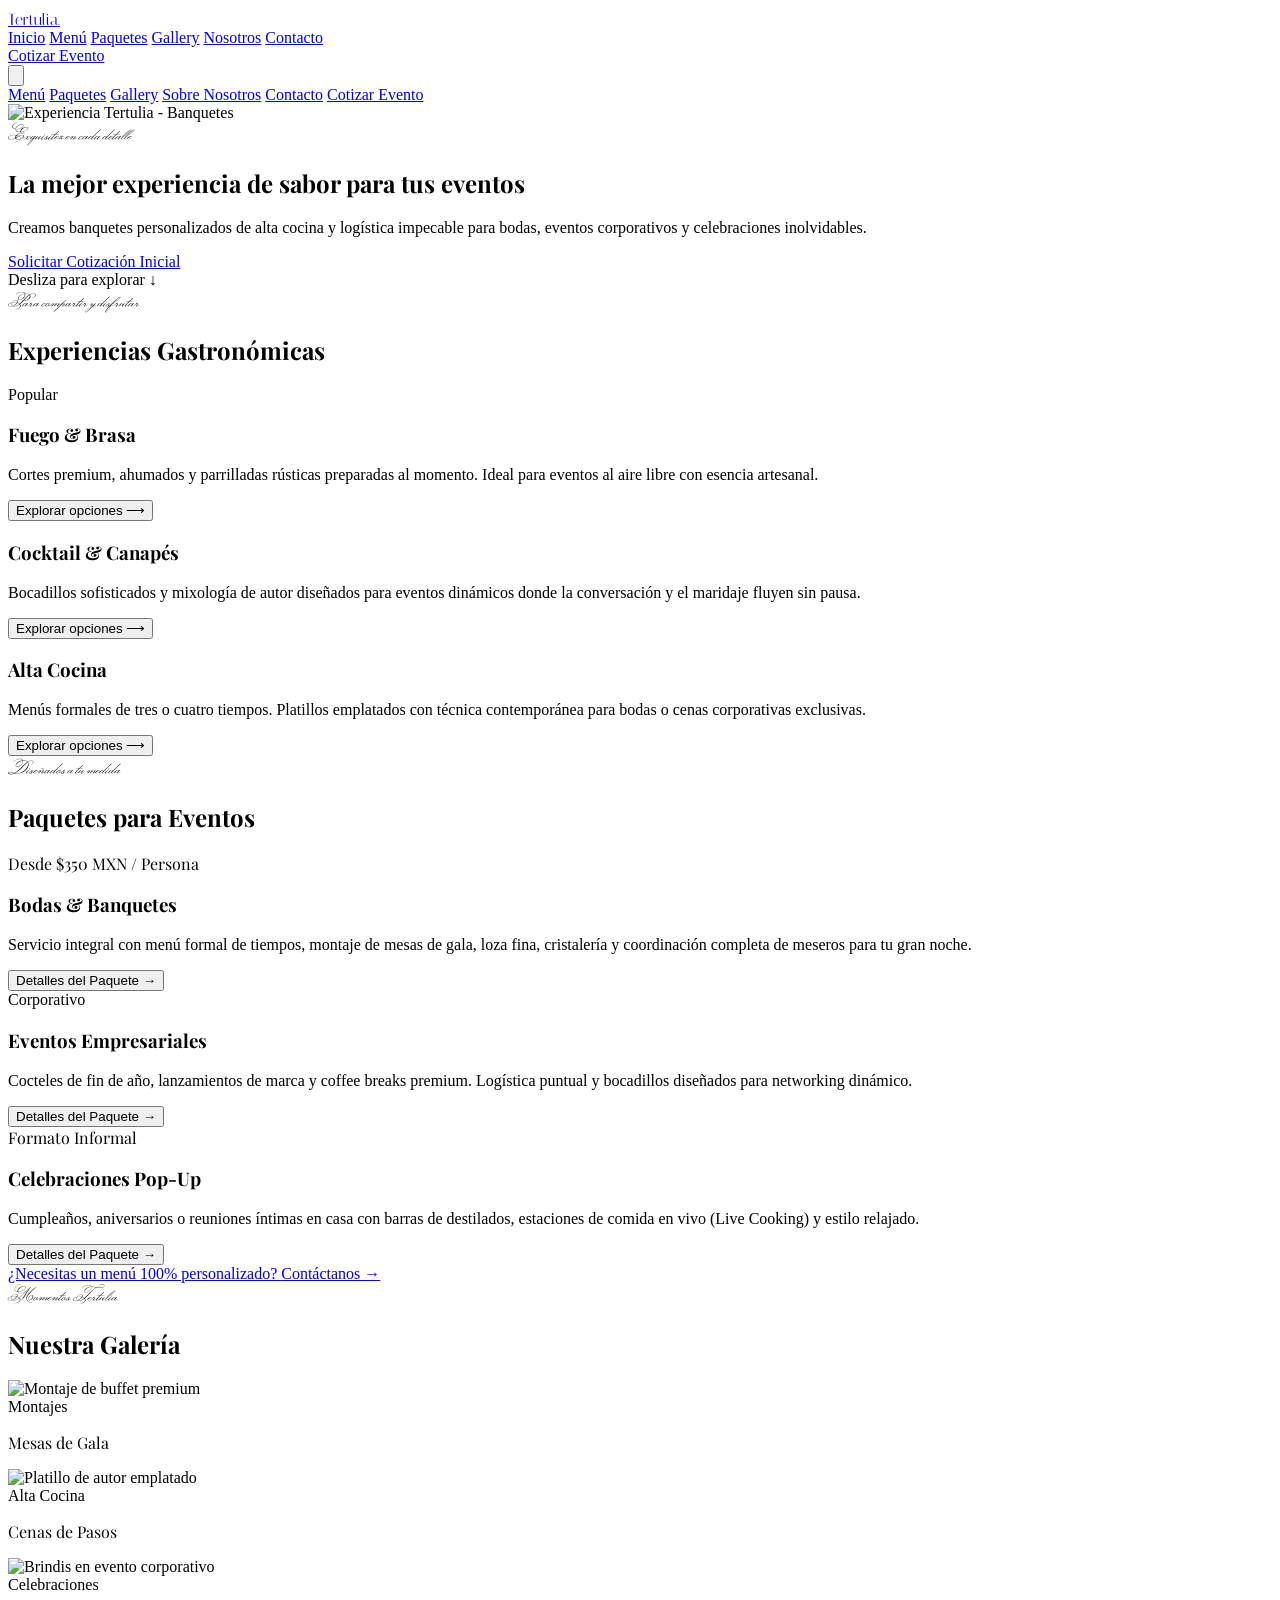
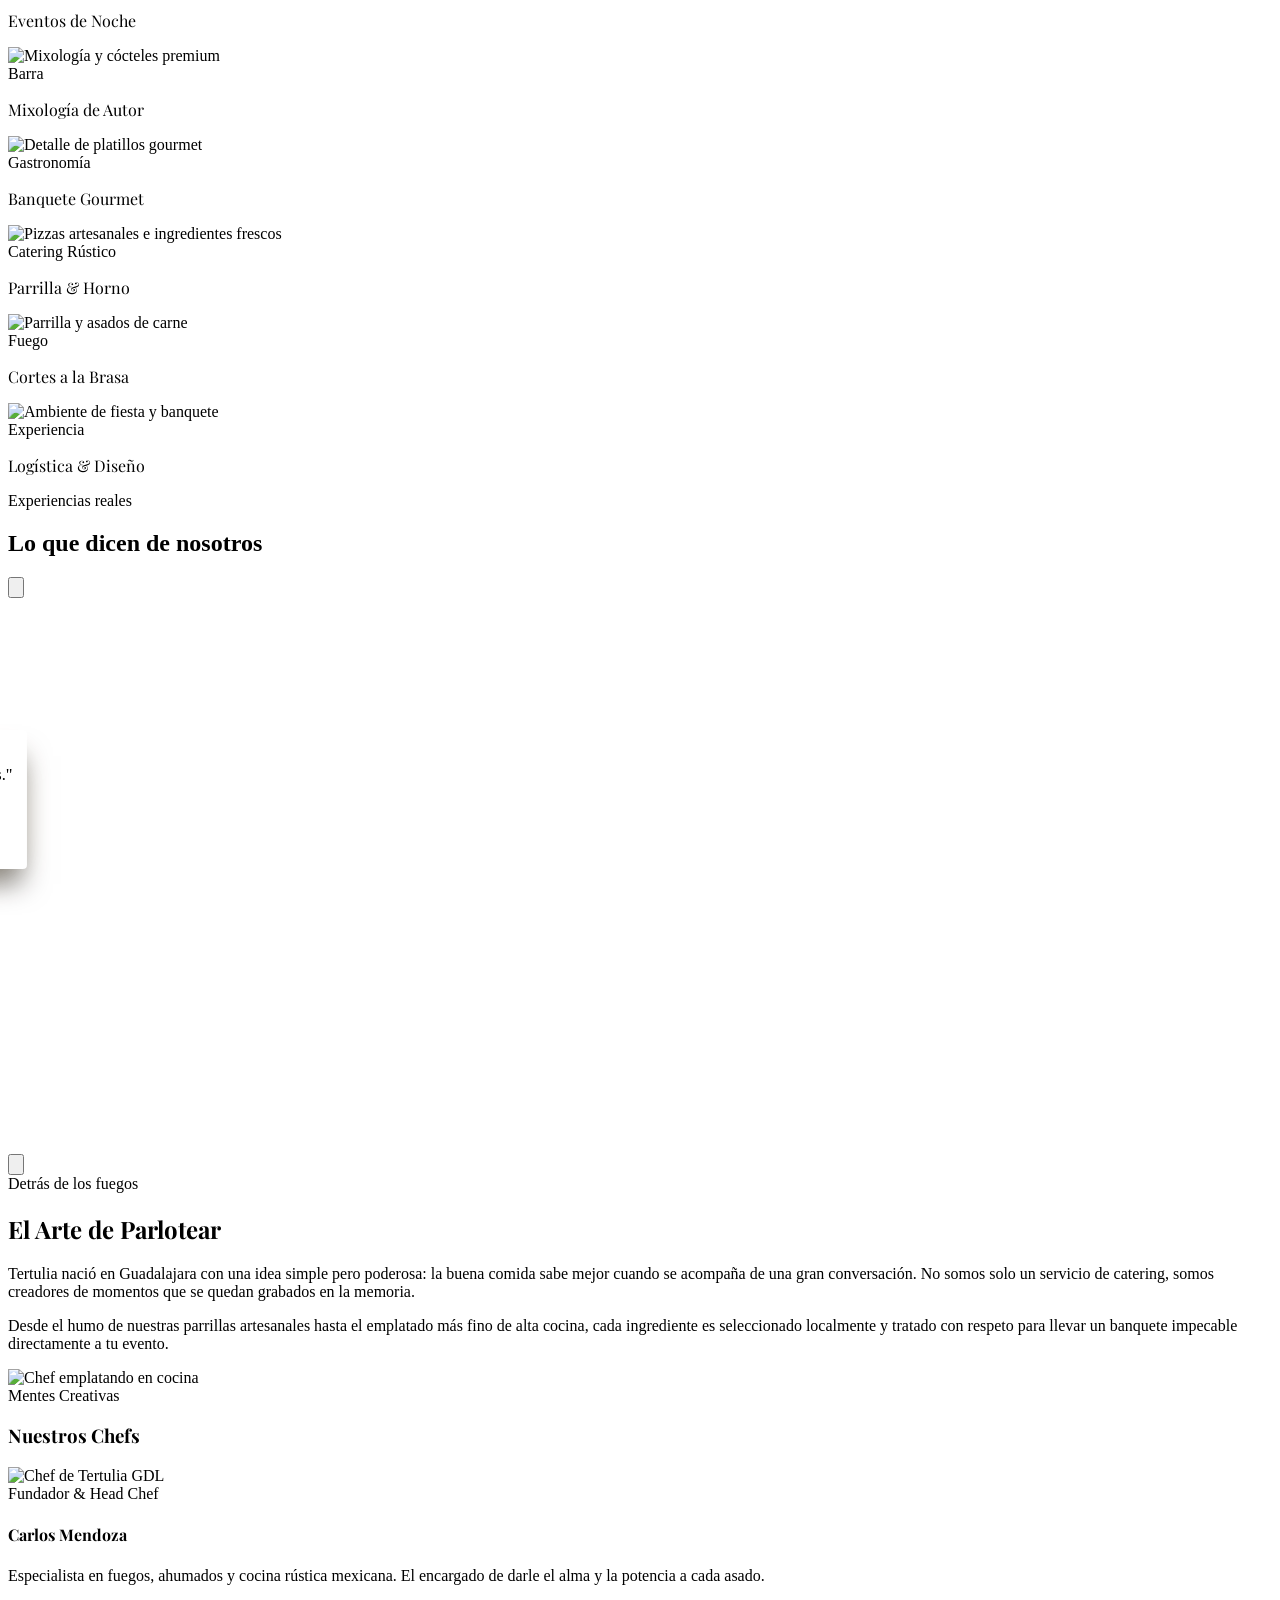
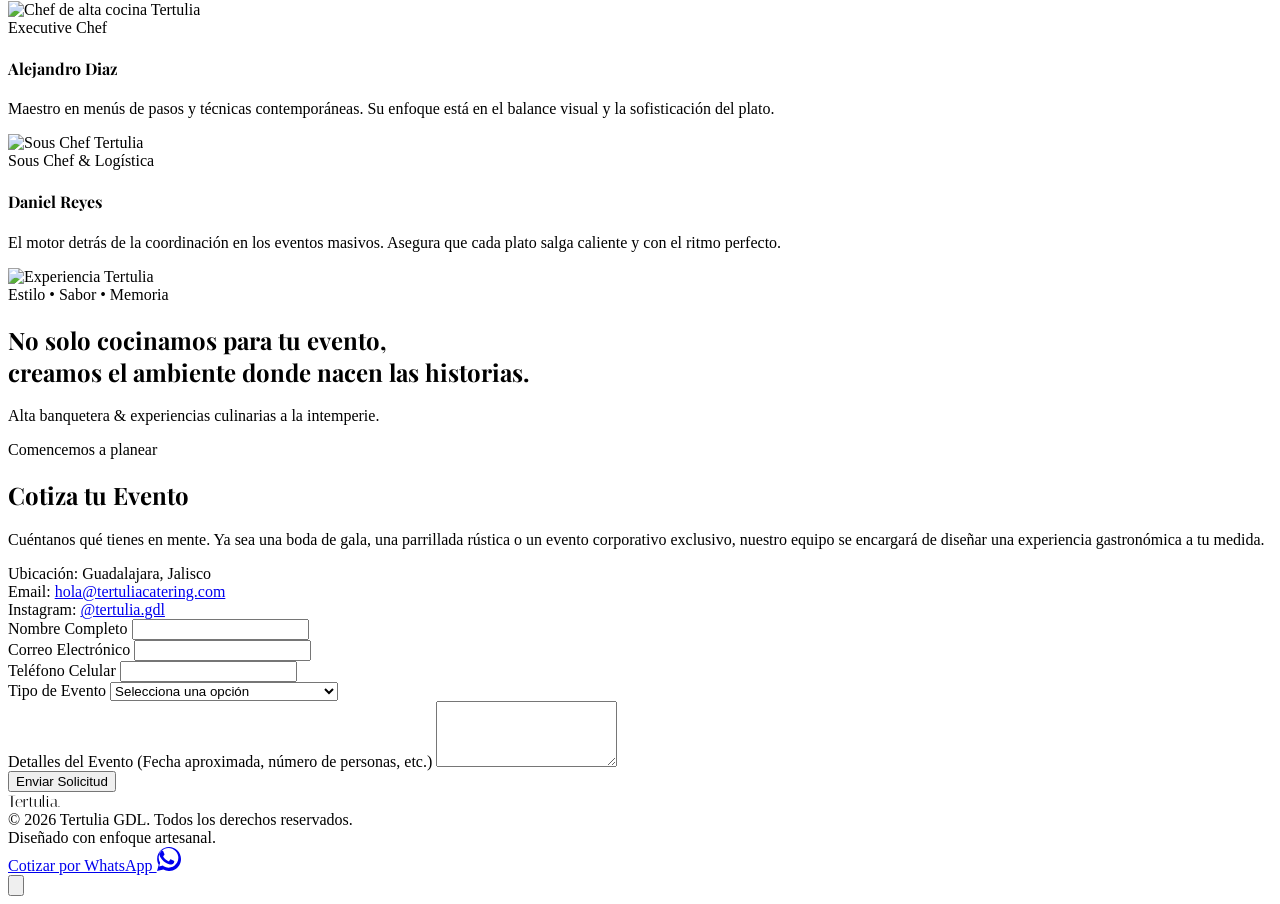
==== index.html @ 2b56c4da "style: fuentes mas elegantes, logo en Italiana y arregla font-serif-elegant (estaba sin definir)" ====
<!DOCTYPE html>
<html lang="es">
  <head>
    <meta charset="UTF-8" />
    <meta name="viewport" content="width=device-width, initial-scale=1.0" />

    <!-- Metatags principales -->
    <title>Catering & Banquetes Premium</title>
    <meta
      name="description"
      content="Servicio de catering y banquetes premium para eventos y celebraciones especiales."
    />

    <!-- Estilos de Tailwind CSS -->
    <script src="https://cdn.tailwindcss.com"></script>

    <!-- Tipografías de Google Fonts -->
    <link rel="preconnect" href="https://fonts.googleapis.com" />
    <link rel="preconnect" href="https://fonts.gstatic.com" crossorigin />
    <link
      href="https://fonts.googleapis.com/css2?family=Great+Vibes&family=Playfair+Display:ital,wght@0,400..900;1,400..900&family=Plus+Jakarta+Sans:wght@300;400;500;600&display=swap"
      rel="stylesheet"
    />
    <link rel="stylesheet" href="style.css" />
  </head>
  <body class="antialiased text-white bg-neutral-900">
    <!-- ==========================================
       HEADER / BARRA DE NAVEGACIÓN
       ========================================== -->
    <header
      class="fixed top-0 left-0 z-50 grid items-center w-full grid-cols-2 px-6 py-6 transition-all duration-300 bg-transparent border-b border-transparent md:grid-cols-3"
    >
      <div
        class="flex items-center justify-start text-2xl font-semibold tracking-wider font-serif-elegant"
      >
        <a
          href="index.html"
          class="pt-1 text-4xl tracking-normal text-white normal-case transition duration-300 md:text-5xl font-brand hover:text-amber-400"
          aria-label="Inicio"
        >
          Tertulia<span
            class="relative font-sans text-2xl text-amber-500 -top-2"
            >.</span
          >
        </a>
      </div>

      <nav
        class="items-center hidden space-x-8 text-xs font-medium tracking-widest uppercase md:flex md:justify-center"
        aria-label="Menú principal"
      >
        <a
          href="index.html"
          class="transition text-white/80 hover:text-amber-400"
          >Inicio</a
        >
        <a
          href="menu.html"
          class="transition text-white/80 hover:text-amber-400"
          >Menú</a
        >
        <a
          href="paquetes.html"
          class="transition text-white/80 hover:text-amber-400"
          >Paquetes</a
        >
        <a
          href="index.html#gallery"
          class="transition text-white/80 hover:text-amber-400"
          >Gallery</a
        >
        <a
          href="index.html#sobre-nosotros"
          class="transition text-white/80 hover:text-amber-400"
          >Nosotros</a
        >
        <a
          href="contacto.html"
          class="transition text-white/80 hover:text-amber-400"
          >Contacto</a
        >
      </nav>

      <div class="items-center justify-end hidden md:flex">
        <a
          href="contacto.html"
          class="border border-white/40 hover:border-amber-400 px-5 py-2.5 text-xs uppercase tracking-widest font-semibold transition-all duration-300 hover:bg-amber-500 hover:text-neutral-950 whitespace-nowrap"
        >
          Cotizar Evento
        </a>
      </div>

      <div class="flex items-center justify-end md:hidden">
        <button
          class="text-white focus:outline-none"
          id="btn-menu"
          aria-label="Abrir menú"
          aria-expanded="false"
        >
          <svg
            xmlns="http://www.w3.org/2000/svg"
            fill="none"
            viewBox="0 0 24 24"
            stroke-width="1.5"
            stroke="currentColor"
            class="w-7 h-7"
            aria-hidden="true"
          >
            <path
              stroke-linecap="round"
              stroke-linejoin="round"
              d="M3.75 6.75h16.5M3.75 12h16.5m-16.5 5.25h16.5"
            />
          </svg>
        </button>
      </div>
    </header>

    <!-- Menú de navegación desplegable (Móvil) -->
    <div id="menu-movil" class="fixed inset-0 z-40 flex flex-col items-center justify-center transition-all duration-500 ease-in-out -translate-y-4 opacity-0 pointer-events-none bg-neutral-950/98 backdrop-blur-lg">
        <nav class="flex flex-col items-center space-y-6 text-sm font-medium tracking-widest uppercase">
          <a href="menu.html" class="text-white transition hover:text-amber-400">Menú</a>
          <a href="paquetes.html" class="text-white transition hover:text-amber-400">Paquetes</a>
          <a href="index.html#gallery" class="text-white transition hover:text-amber-400">Gallery</a>
          <a href="index.html#sobre-nosotros" class="text-white transition hover:text-amber-400">Sobre Nosotros</a>
          <a href="contacto.html" class="text-white transition hover:text-amber-400">Contacto</a>
          <a href="contacto.html" class="px-6 py-3 mt-4 text-xs tracking-widest uppercase transition border border-amber-500 text-amber-400 hover:bg-amber-500 hover:text-neutral-950">Cotizar Evento</a>
        </nav>
      </div>

    <!-- ==========================================
       SECCIÓN CENTRAL (HERO)
       ========================================== -->
    <main>
      <section
        class="relative flex flex-col justify-between w-full h-screen overflow-hidden bg-neutral-950 reveal"
      >
        <div class="absolute inset-0 z-0 overflow-hidden">
          <div
            class="absolute inset-0 z-10 pointer-events-none bg-black/65"
          ></div>

          <img
            src="https://images.unsplash.com/photo-1555244162-803834f70033?q=80&w=1920&auto=format&fit=crop"
            alt="Experiencia Tertulia - Banquetes"
            class="absolute inset-0 object-cover object-center w-full h-full select-none hero-slide active"
          />
          <img
            src="https://images.unsplash.com/photo-1514362545857-3bc16c4c7d1b?auto=format&fit=crop&q=80&w=1920"
            alt="Experiencia Tertulia - Mixología"
            class="absolute inset-0 object-cover object-center w-full h-full select-none hero-slide"
          />
          <img
            src="https://images.unsplash.com/photo-1544025162-d76694265947?auto=format&fit=crop&q=80&w=1920"
            alt="Experiencia Tertulia - Parrilla"
            class="absolute inset-0 object-cover object-center w-full h-full select-none hero-slide"
          />
        </div>

        <div
          class="relative z-20 flex flex-col items-center justify-center flex-grow px-4 text-center text-white md:px-0"
        >
          <span
            class="mb-3 text-4xl tracking-wide text-amber-400 md:text-5xl font-logo-instagram"
          >
            Exquisitez en cada detalle
          </span>

          <h1
            class="max-w-4xl mb-6 text-4xl font-light leading-tight tracking-tight md:text-7xl font-serif-elegant"
          >
            La mejor experiencia de sabor para tus eventos
          </h1>

          <p
            class="max-w-xl mb-10 text-sm font-light leading-relaxed tracking-wide text-white/70 md:text-base"
          >
            Creamos banquetes personalizados de alta cocina y logística
            impecable para bodas, eventos corporativos y celebraciones
            inolvidables.
          </p>

          <div>
            <a
              href="#contacto"
              class="border-2 border-amber-500 text-amber-400 hover:bg-amber-500 hover:text-neutral-950 font-medium px-8 py-3.5 rounded-none uppercase text-xs tracking-widest transition-all duration-300 shadow-lg shadow-black/30"
            >
              Solicitar Cotización Inicial
            </a>
          </div>
        </div>

        <div
          class="relative z-20 w-full pb-8 text-xs tracking-widest text-center text-white uppercase opacity-40"
        >
          <span>Desliza para explorar ↓</span>
        </div>
      </section>
      <!-- ==========================================
       SECCIÓN: NUESTROS MENÚS / EXPERIENCIAS
       ========================================== -->
      <section
        id="menu"
        class="px-6 py-24 border-b md:px-16 bg-neutral-900 border-white/5 reveal"
      >
        <div class="mx-auto max-w-7xl">
          <div class="mb-16 text-center">
            <span class="block mb-2 text-3xl text-amber-400 font-logo-instagram"
              >Para compartir y disfrutar</span
            >
            <h2
              class="text-3xl font-light tracking-tight uppercase md:text-5xl font-serif-elegant"
            >
              Experiencias Gastronómicas
            </h2>
            <div class="w-16 h-[1px] bg-amber-500/50 mx-auto mt-6"></div>
          </div>

          <div class="grid grid-cols-1 gap-8 md:grid-cols-3">
            <div
              class="group relative overflow-hidden bg-neutral-950 border border-white/10 flex flex-col justify-between h-[450px] transition-all duration-500 hover:border-amber-500/40"
            >
              <div
                class="absolute inset-0 z-0 transition-transform duration-700 ease-out bg-center bg-cover group-hover:scale-110"
                style="
                  background-image: linear-gradient(
                      to top,
                      rgba(10, 10, 10, 0.95) 20%,
                      rgba(10, 10, 10, 0.4)
                    ),
                    url('https://images.unsplash.com/photo-1544025162-d76694265947?q=80&w=600&auto=format&fit=crop');
                "
              ></div>

              <div class="z-10 p-6 text-right">
                <span
                  class="text-[10px] uppercase tracking-widest bg-amber-500 text-neutral-950 font-bold px-3 py-1"
                  >Popular</span
                >
              </div>

              <div
                class="z-10 p-6 transition-transform duration-300 transform md:p-8"
              >
                <h3
                  class="mb-2 text-2xl text-white transition-colors font-serif-elegant group-hover:text-amber-400"
                >
                  Fuego & Brasa
                </h3>
                <p
                  class="mb-6 text-xs font-light leading-relaxed text-stone-400"
                >
                  Cortes premium, ahumados y parrilladas rústicas preparadas al
                  momento. Ideal para eventos al aire libre con esencia
                  artesanal.
                </p>

                <button
                  class="btn-paquete inline-flex items-center text-[11px] uppercase tracking-widest font-semibold text-amber-400 hover:text-white transition-colors bg-transparent border-none p-0 cursor-pointer focus:outline-none"
                  data-titulo="Fuego & Brasa"
                  data-precio="Desde $580 MXN / Persona"
                  data-detalles="Para Empezar: Tabla de quesos artesanales, embutidos finos y pan de masa madre tostado al carbón | El Plato Fuerte: Picaña premium, Rib Eye high-choice y vacío argentino al término perfecto | Las Guarniciones: Tuétanos a la brasa con sal de grano, papas rústicas al romero y vegetales ahumados | Salsas de Autor: Chimichurri casero de la casa, salsa macha de tres chiles y aderezo de ajo tostado | El Cierre: Piña asada a las brasas con canela, azúcar mascabado y un toque de mezcal"
                >
                  Explorar opciones
                  <span
                    class="ml-2 transition-transform transform group-hover:translate-x-1"
                    >⟶</span
                  >
                </button>
              </div>
            </div>

            <div
              class="group relative overflow-hidden bg-neutral-950 border border-white/10 flex flex-col justify-between h-[450px] transition-all duration-500 hover:border-amber-500/40"
            >
              <div
                class="absolute inset-0 z-0 transition-transform duration-700 ease-out bg-center bg-cover group-hover:scale-110"
                style="
                  background-image: linear-gradient(
                      to top,
                      rgba(10, 10, 10, 0.95) 20%,
                      rgba(10, 10, 10, 0.4)
                    ),
                    url('https://images.unsplash.com/photo-1541532713592-79a0317b6b77?q=80&w=600&auto=format&fit=crop');
                "
              ></div>

              <div class="z-10 p-6"></div>

              <div class="z-10 p-6 md:p-8">
                <h3
                  class="mb-2 text-2xl text-white transition-colors font-serif-elegant group-hover:text-amber-400"
                >
                  Cocktail & Canapés
                </h3>
                <p
                  class="mb-6 text-xs font-light leading-relaxed text-stone-400"
                >
                  Bocadillos sofisticados y mixología de autor diseñados para
                  eventos dinámicos donde la conversación y el maridaje fluyen
                  sin pausa.
                </p>

                <button
                  class="btn-paquete inline-flex items-center text-[11px] uppercase tracking-widest font-semibold text-amber-400 hover:text-white transition-colors bg-transparent border-none p-0 cursor-pointer focus:outline-none"
                  data-titulo="Cocktail & Canapés"
                  data-precio="Desde $420 MXN / Persona"
                  data-detalles="Canapés Salados: Tartar de atún con aderezo de sésamo y jengibre en tostada de maíz azul | Bocadillos Calientes: Croquetas de jamón serrano con emulsión de ajo tierno y brotes orgánicos | Barra Fría: Ceviche de pesca del día marinado en cítricos con cubos de mango y habanero sutil | Mixología Incluida: Gin Tonic de frutos rojos macerados, Carajillo Tertulia shakeado y Margaritas de mezcal con damiana | Canapés Dulces: Mini tartas de frutos de la estación con crema pastelera de vainilla de Papantla"
                >
                  Explorar opciones
                  <span
                    class="ml-2 transition-transform transform group-hover:translate-x-1"
                    >⟶</span
                  >
                </button>
              </div>
            </div>

            <div
              class="group relative overflow-hidden bg-neutral-950 border border-white/10 flex flex-col justify-between h-[450px] transition-all duration-500 hover:border-amber-500/40"
            >
              <div
                class="absolute inset-0 z-0 transition-transform duration-700 ease-out bg-center bg-cover group-hover:scale-110"
                style="
                  background-image: linear-gradient(
                      to top,
                      rgba(10, 10, 10, 0.95) 20%,
                      rgba(10, 10, 10, 0.4)
                    ),
                    url('https://images.unsplash.com/photo-1510812431401-41d2bd2722f3?q=80&w=600&auto=format&fit=crop');
                "
              ></div>

              <div class="z-10 p-6"></div>

              <div class="z-10 p-6 md:p-8">
                <h3
                  class="mb-2 text-2xl text-white transition-colors font-serif-elegant group-hover:text-amber-400"
                >
                  Alta Cocina
                </h3>
                <p
                  class="mb-6 text-xs font-light leading-relaxed text-stone-400"
                >
                  Menús formales de tres o cuatro tiempos. Platillos emplatados
                  con técnica contemporánea para bodas o cenas corporativas
                  exclusivas.
                </p>

                <button
                  class="btn-paquete inline-flex items-center text-[11px] uppercase tracking-widest font-semibold text-amber-400 hover:text-white transition-colors bg-transparent border-none p-0 cursor-pointer focus:outline-none"
                  data-titulo="Alta Cocina"
                  data-precio="Desde $720 MXN / Persona"
                  data-detalles="Primer Tiempo (Entrada): Crema aterciopelada de nuez de la india con un toque de jerez y crujiente de parmesano | Segundo Tiempo (Intermedio): Risotto perfumado con aceite de trufa blanca y hongos silvestres de estación | Tercer Tiempo (Plato Fuerte): Medallón de filete de res premium en reducción de vino tinto sobre cama de puré rústico | Cuarto Tiempo (Postre): Volcán de chocolate amargo 70% cacao acompañado de gelato artesanal de vainilla | Logística Alta Gama: Servicio de meseros profesionales coordinados por tiempos, cristalería fina y montaje de mantelería de lujo"
                >
                  Explorar opciones
                  <span
                    class="ml-2 transition-transform transform group-hover:translate-x-1"
                    >⟶</span
                  >
                </button>
              </div>
            </div>
          </div>
        </div>
      </section>

      <section
        id="paquetes"
        class="py-24 text-white border-b bg-neutral-950 border-white/5 reveal"
      >
        <div class="px-6 mx-auto max-w-7xl md:px-16">
          <div class="mb-20 text-center">
            <span class="block mb-2 text-3xl text-amber-400 font-logo-instagram"
              >Diseñados a tu medida</span
            >
            <h2
              class="text-3xl font-light tracking-tight uppercase md:text-5xl font-serif-elegant"
            >
              Paquetes para Eventos
            </h2>
            <div class="w-16 h-[1px] bg-amber-500/50 mx-auto mt-6"></div>
          </div>

          <div
            class="grid grid-cols-1 gap-0 overflow-hidden border md:grid-cols-3 border-white/5"
          >
            <div
              class="bg-neutral-900 p-8 md:p-12 flex flex-col justify-center items-center text-center h-[380px] md:h-[400px]"
            >
              <span
                class="mb-2 text-lg italic text-amber-400 font-serif-elegant"
                >Desde $350 MXN / Persona</span
              >
              <h3 class="mb-4 text-2xl tracking-wide font-serif-elegant">
                Bodas & Banquetes
              </h3>
              <div class="w-8 h-[1px] bg-amber-500/30 mb-4"></div>
              <p
                class="max-w-xs mb-6 text-xs font-light leading-relaxed text-stone-400"
              >
                Servicio integral con menú formal de tiempos, montaje de mesas
                de gala, loza fina, cristalería y coordinación completa de
                meseros para tu gran noche.
              </p>
              <button
                class="btn-paquete text-[10px] uppercase tracking-widest text-amber-400 hover:text-white border-b border-amber-400/30 hover:border-white pb-1 transition-colors duration-300 bg-transparent cursor-pointer focus:outline-none"
                data-titulo="Bodas & Banquetes"
                data-precio="Desde $350 MXN / Persona"
                data-detalles="Coordinación del Evento: Planificación y dirección operativa del servicio de alimentos durante la recepción | Montaje de Gala: Mesas redondas o tablones imperiales con mantelería fina a elegir | Cristalería & Loza: Platos base premium, vajilla de porcelana, copas de cristal y cubertería de alta gama | Servicio de Cathering: Meseros profesionales uniformados (1 por cada 20 invitados) y capitán de meseros | Menú Personalizado: Prueba de menú previa para selección de platillos y opciones para restricciones alimenticias"
              >
                Detalles del Paquete →
              </button>
            </div>

            <div
              class="relative h-[380px] md:h-[400px] overflow-hidden bg-cover bg-center"
              style="
                background-image: url('https://images.unsplash.com/photo-1519671482749-fd09be7ccebf?q=80&w=600&auto=format&fit=crop');
              "
            >
              <div
                class="absolute inset-0 transition-colors duration-300 bg-neutral-950/20 group-hover:bg-transparent"
              ></div>
            </div>

            <div
              class="bg-neutral-900 p-8 md:p-12 flex flex-col justify-center items-center text-center h-[380px] md:h-[400px] md:border-l border-white/5"
            >
              <span
                class="text-[10px] uppercase tracking-widest bg-amber-500/10 text-amber-400 font-bold px-3 py-1 mb-3"
                >Corporativo</span
              >
              <h3 class="mb-4 text-2xl tracking-wide font-serif-elegant">
                Eventos Empresariales
              </h3>
              <div class="w-8 h-[1px] bg-amber-500/30 mb-4"></div>
              <p
                class="max-w-xs mb-6 text-xs font-light leading-relaxed text-stone-400"
              >
                Cocteles de fin de año, lanzamientos de marca y coffee breaks
                premium. Logística puntual y bocadillos diseñados para
                networking dinámico.
              </p>
              <button
                class="btn-paquete text-[10px] uppercase tracking-widest text-amber-400 hover:text-white border-b border-amber-400/30 hover:border-white pb-1 transition-colors duration-300 bg-transparent cursor-pointer focus:outline-none"
                data-titulo="Eventos Empresariales"
                data-precio="Cotización basada en requerimientos corporativos"
                data-detalles="Logística de Precisión: Cumplimiento estricto de cronogramas corporativos para Coffee Breaks y activaciones | Barra de Coffee Break: Café de especialidad ilimitado, barra de tés, panadería miniatura artesanal y jugos naturales | Bocadillos Ejecutivos: Selección de bocados fríos y calientes de fácil manejo para favorecer el networking | Estaciones Temáticas: Opciones de barras de bebidas personalizadas o barras de snacks saludables | Personal de Servicio: Staff uniformado de manera ejecutiva y asistencia técnica continua en barra"
              >
                Detalles del Paquete →
              </button>
            </div>

            <div
              class="relative h-[380px] md:h-[400px] overflow-hidden bg-cover bg-center"
              style="
                background-image: url('https://images.unsplash.com/photo-1511795409834-ef04bbd61622?q=80&w=600&auto=format&fit=crop');
              "
            >
              <div class="absolute inset-0 bg-neutral-950/20"></div>
            </div>

            <div
              class="bg-neutral-900 p-8 md:p-12 flex flex-col justify-center items-center text-center h-[380px] md:h-[400px] border-y md:border-y-0 md:border-x border-white/5"
            >
              <span
                class="mb-2 text-lg italic text-amber-400 font-serif-elegant"
                >Formato Informal</span
              >
              <h3 class="mb-4 text-2xl tracking-wide font-serif-elegant">
                Celebraciones Pop-Up
              </h3>
              <div class="w-8 h-[1px] bg-amber-500/30 mb-4"></div>
              <p
                class="max-w-xs mb-6 text-xs font-light leading-relaxed text-stone-400"
              >
                Cumpleaños, aniversarios o reuniones íntimas en casa con barras
                de destilados, estaciones de comida en vivo (Live Cooking) y
                estilo relajado.
              </p>
              <button
                class="btn-paquete text-[10px] uppercase tracking-widest text-amber-400 hover:text-white border-b border-amber-400/30 hover:border-white pb-1 transition-colors duration-300 bg-transparent cursor-pointer focus:outline-none"
                data-titulo="Celebraciones Pop-Up"
                data-precio="Diseño modular según formato"
                data-detalles="Live Cooking (Cocina en Vivo): Chefs preparando alimentos interactivamente frente a tus invitados | Barras de Destilados: Servicio de barman profesional con mezcladores premium e insumos frescos | Mobiliario Lounge: Adaptación opcional de periqueras de madera o barras móviles de estilo industrial | Menús Relajados: Estaciones de sliders gourmet, tacos de autor en maíz criollo o tablas de tapeo rústico | Flexibilidad Total: Ideal para jardines privados, terrazas residenciales o locaciones secretas de cupo limitado"
              >
                Detalles del Paquete →
              </button>
            </div>

            <div
              class="relative h-[380px] md:h-[400px] overflow-hidden bg-cover bg-center"
              style="
                background-image: url('https://images.unsplash.com/photo-1414235077428-338989a2e8c0?q=80&w=600&auto=format&fit=crop');
              "
            >
              <div class="absolute inset-0 bg-neutral-950/20"></div>
            </div>
          </div>

          <div class="mt-16 text-center">
            <a
              href="#contacto"
              class="inline-flex items-center text-xs font-semibold tracking-widest text-white uppercase transition-colors hover:text-amber-400 group"
            >
              ¿Necesitas un menú 100% personalizado?
              <span
                class="ml-2 transition-transform transform text-amber-400 group-hover:translate-x-1"
                >Contáctanos →</span
              >
            </a>
          </div>
        </div>
      </section>

      <!-- ==========================================
       SECCIÓN: GALLERY (GALERÍA COMPLETA)
       ========================================== -->
      <section
        id="gallery"
        class="py-24 text-white border-b bg-neutral-950 border-white/5 reveal"
      >
        <div class="px-6 mx-auto max-w-7xl md:px-16">
          <div class="mb-16 text-center">
            <span class="block mb-2 text-3xl text-amber-400 font-logo-instagram"
              >Momentos Tertulia</span
            >
            <h2
              class="text-3xl font-light tracking-tight uppercase md:text-5xl font-serif-elegant"
            >
              Nuestra Galería
            </h2>
            <div class="w-16 h-[1px] bg-amber-500/50 mx-auto mt-6"></div>
          </div>

          <div
            class="grid grid-cols-1 sm:grid-cols-2 md:grid-cols-4 gap-4 auto-rows-[240px]"
          >
            <div
              class="group relative overflow-hidden bg-neutral-900 md:row-span-2 md:h-full h-[480px]"
            >
              <img
                src="https://images.unsplash.com/photo-1555244162-803834f70033?q=80&w=600&auto=format&fit=crop"
                alt="Montaje de buffet premium"
                class="object-cover w-full h-full transition-transform duration-700 ease-out cursor-pointer btn-lightbox group-hover:scale-110"
              />
              <div
                class="absolute inset-0 flex flex-col justify-end p-6 transition-all duration-300 opacity-0 pointer-events-none bg-neutral-950/40 group-hover:bg-amber-950/80 group-hover:opacity-100"
              >
                <span
                  class="text-[10px] uppercase tracking-widest text-amber-400 mb-1"
                  >Montajes</span
                >
                <p class="text-lg text-white font-serif-elegant">
                  Mesas de Gala
                </p>
              </div>
            </div>

            <div
              class="relative overflow-hidden group bg-neutral-900 md:col-span-2"
            >
              <img
                src="https://images.unsplash.com/photo-1504674900247-0877df9cc836?q=80&w=800&auto=format&fit=crop"
                alt="Platillo de autor emplatado"
                class="object-cover w-full h-full transition-transform duration-700 ease-out cursor-pointer btn-lightbox group-hover:scale-110"
              />
              <div
                class="absolute inset-0 flex flex-col justify-end p-6 transition-all duration-300 opacity-0 pointer-events-none bg-neutral-950/40 group-hover:bg-amber-950/80 group-hover:opacity-100"
              >
                <span
                  class="text-[10px] uppercase tracking-widest text-amber-400 mb-1"
                  >Alta Cocina</span
                >
                <p class="text-lg text-white font-serif-elegant">
                  Cenas de Pasos
                </p>
              </div>
            </div>

            <div class="relative overflow-hidden group bg-neutral-900">
              <img
                src="https://images.unsplash.com/photo-1527529482837-4698179dc6ce?q=80&w=600&auto=format&fit=crop"
                alt="Brindis en evento corporativo"
                class="object-cover w-full h-full transition-transform duration-700 ease-out cursor-pointer btn-lightbox group-hover:scale-110"
              />
              <div
                class="absolute inset-0 flex flex-col justify-end p-6 transition-all duration-300 opacity-0 pointer-events-none bg-neutral-950/40 group-hover:bg-amber-950/80 group-hover:opacity-100"
              >
                <span
                  class="text-[10px] uppercase tracking-widest text-amber-400 mb-1"
                  >Celebraciones</span
                >
                <p class="text-lg text-white font-serif-elegant">
                  Eventos de Noche
                </p>
              </div>
            </div>

            <div class="relative overflow-hidden group bg-neutral-900">
              <img
                src="https://images.unsplash.com/photo-1543007630-9710e4a00a20?q=80&w=600&auto=format&fit=crop"
                alt="Mixología y cócteles premium"
                class="object-cover w-full h-full transition-transform duration-700 ease-out cursor-pointer btn-lightbox group-hover:scale-110"
              />
              <div
                class="absolute inset-0 flex flex-col justify-end p-6 transition-all duration-300 opacity-0 pointer-events-none bg-neutral-950/40 group-hover:bg-amber-950/80 group-hover:opacity-100"
              >
                <span
                  class="text-[10px] uppercase tracking-widest text-amber-400 mb-1"
                  >Barra</span
                >
                <p class="text-lg text-white font-serif-elegant">
                  Mixología de Autor
                </p>
              </div>
            </div>

            <div
              class="relative overflow-hidden group bg-neutral-900 md:col-span-2"
            >
              <img
                src="https://images.unsplash.com/photo-1414235077428-338989a2e8c0?q=80&w=800&auto=format&fit=crop"
                alt="Detalle de platillos gourmet"
                class="object-cover w-full h-full transition-transform duration-700 ease-out cursor-pointer btn-lightbox group-hover:scale-110"
              />
              <div
                class="absolute inset-0 flex flex-col justify-end p-6 transition-all duration-300 opacity-0 pointer-events-none bg-neutral-950/40 group-hover:bg-amber-950/80 group-hover:opacity-100"
              >
                <span
                  class="text-[10px] uppercase tracking-widest text-amber-400 mb-1"
                  >Gastronomía</span
                >
                <p class="text-lg text-white font-serif-elegant">
                  Banquete Gourmet
                </p>
              </div>
            </div>

            <div class="relative overflow-hidden group bg-neutral-900">
              <img
                src="https://images.unsplash.com/photo-1565299624946-b28f40a0ae38?q=80&w=600&auto=format&fit=crop"
                alt="Pizzas artesanales e ingredientes frescos"
                class="object-cover w-full h-full transition-transform duration-700 ease-out cursor-pointer btn-lightbox group-hover:scale-110"
              />
              <div
                class="absolute inset-0 flex flex-col justify-end p-6 transition-all duration-300 opacity-0 pointer-events-none bg-neutral-950/40 group-hover:bg-amber-950/80 group-hover:opacity-100"
              >
                <span
                  class="text-[10px] uppercase tracking-widest text-amber-400 mb-1"
                  >Catering Rústico</span
                >
                <p class="text-lg text-white font-serif-elegant">
                  Parrilla & Horno
                </p>
              </div>
            </div>

            <div class="relative overflow-hidden group bg-neutral-900">
              <img
                src="https://images.unsplash.com/photo-1516685018646-549198525c1b?q=80&w=600&auto=format&fit=crop"
                alt="Parrilla y asados de carne"
                class="object-cover w-full h-full transition-transform duration-700 ease-out cursor-pointer btn-lightbox group-hover:scale-110"
              />
              <div
                class="absolute inset-0 flex flex-col justify-end p-6 transition-all duration-300 opacity-0 pointer-events-none bg-neutral-950/40 group-hover:bg-amber-950/80 group-hover:opacity-100"
              >
                <span
                  class="text-[10px] uppercase tracking-widest text-amber-400 mb-1"
                  >Fuego</span
                >
                <p class="text-lg text-white font-serif-elegant">
                  Cortes a la Brasa
                </p>
              </div>
            </div>

            <div
              class="relative overflow-hidden group bg-neutral-900 md:col-span-2"
            >
              <img
                src="https://images.unsplash.com/photo-1530103862676-de8c9debad1d?q=80&w=800&auto=format&fit=crop"
                alt="Ambiente de fiesta y banquete"
                class="object-cover w-full h-full transition-transform duration-700 ease-out cursor-pointer btn-lightbox group-hover:scale-110"
              />
              <div
                class="absolute inset-0 flex flex-col justify-end p-6 transition-all duration-300 opacity-0 pointer-events-none bg-neutral-950/40 group-hover:bg-amber-950/80 group-hover:opacity-100"
              >
                <span
                  class="text-[10px] uppercase tracking-widest text-amber-400 mb-1"
                  >Experiencia</span
                >
                <p class="text-lg text-white font-serif-elegant">
                  Logística & Diseño
                </p>
              </div>
            </div>
          </div>
        </div>
      </section>

      <section
        class="py-24 overflow-hidden text-white border-b bg-neutral-950 border-white/5 reveal"
      >
        <div class="container px-4 mx-auto">
          <div class="max-w-6xl mx-auto mb-12 text-center md:text-left">
            <span class="text-sm tracking-widest uppercase text-amber-400"
              >Experiencias reales</span
            >
            <h2
              class="mt-2 text-3xl font-light tracking-wide text-white uppercase md:text-4xl"
            >
              Lo que dicen de nosotros
            </h2>
            <div class="h-0.5 w-16 bg-amber-500 mt-4 mx-auto md:mx-0"></div>
          </div>

          <div
            class="relative flex items-center justify-center max-w-6xl px-2 mx-auto md:px-16"
          >
            <button
              id="btn-prev-opinion"
              class="absolute left-0 z-30 border border-white/10 bg-neutral-900/60 hover:border-amber-400 text-white hover:text-neutral-950 hover:bg-amber-500 p-3.5 transition-all duration-300 focus:outline-none backdrop-blur-md rounded-none"
              aria-label="Opinión anterior"
            >
              <svg
                xmlns="http://www.w3.org/2000/svg"
                fill="none"
                viewBox="0 0 24 24"
                stroke-width="1.5"
                stroke="currentColor"
                class="w-4 h-4"
              >
                <path
                  stroke-linecap="round"
                  stroke-linejoin="round"
                  d="M10.5 19.5 3 12m0 0 7.5-7.5M3 12h18"
                />
              </svg>
            </button>

            <div class="w-full py-6 overflow-hidden">
              <div
                id="carrusel-slider"
                class="flex transition-transform duration-500 ease-out"
              >
                <div
                  class="box-border flex-shrink-0 w-full px-4 opinion-card md:w-1/3"
                >
                  <div
                    class="flex flex-col justify-between h-full p-8 border inner-card bg-neutral-900 border-white/5"
                  >
                    <div>
                      <div
                        class="flex text-amber-400 space-x-1 mb-4 text-[10px]"
                      >
                        <span>★</span><span>★</span><span>★</span><span>★</span
                        ><span>★</span>
                      </div>
                      <p
                        class="mb-6 text-xs italic font-light leading-relaxed text-stone-300"
                      >
                        "Contratamos a Tertulia para nuestra boda en Zapopan y
                        fue la mejor decisión. El banquete de tres tiempos salió
                        caliente, impecable y todos se quedaron hablando de la
                        calidad de la carne."
                      </p>
                    </div>
                    <div>
                      <div class="w-6 h-[1px] bg-amber-500/30 mb-3"></div>
                      <h4 class="text-sm text-white font-serif-elegant">
                        Mariana & Alejandro
                      </h4>
                      <span
                        class="text-[10px] text-stone-500 uppercase tracking-widest block mt-0.5"
                        >Boda Banquete</span
                      >
                    </div>
                  </div>
                </div>

                <div
                  class="box-border flex-shrink-0 w-full px-4 opinion-card md:w-1/3"
                >
                  <div
                    class="flex flex-col justify-between h-full p-8 border inner-card bg-neutral-900 border-white/5"
                  >
                    <div>
                      <div
                        class="flex text-amber-400 space-x-1 mb-4 text-[10px]"
                      >
                        <span>★</span><span>★</span><span>★</span><span>★</span
                        ><span>★</span>
                      </div>
                      <p
                        class="mb-6 text-xs italic font-light leading-relaxed text-stone-300"
                      >
                        "Excelente logística para nuestro evento corporativo de
                        fin de año. Los bocadillos gourmet y la barra de
                        mixología premium mantuvieron al equipo integrado. Muy
                        profesionales con los tiempos."
                      </p>
                    </div>
                    <div>
                      <div class="w-6 h-[1px] bg-amber-500/30 mb-3"></div>
                      <h4 class="text-sm text-white font-serif-elegant">
                        Ing. Carlos Sainz
                      </h4>
                      <span
                        class="text-[10px] text-stone-500 uppercase tracking-widest block mt-0.5"
                        >Evento Empresarial</span
                      >
                    </div>
                  </div>
                </div>

                <div
                  class="box-border flex-shrink-0 w-full px-4 opinion-card md:w-1/3"
                >
                  <div
                    class="flex flex-col justify-between h-full p-8 border inner-card bg-neutral-900 border-white/5"
                  >
                    <div>
                      <div
                        class="flex text-amber-400 space-x-1 mb-4 text-[10px]"
                      >
                        <span>★</span><span>★</span><span>★</span><span>★</span
                        ><span>★</span>
                      </div>
                      <p
                        class="mb-6 text-xs italic font-light leading-relaxed text-stone-300"
                      >
                        "Organizamos una parrillada rústica familiar en casa y
                        el chef se la rifó. El ambiente que arman alrededor del
                        fuego y los cortes al punto exacto hicieron que la
                        celebración fuera inolvidable."
                      </p>
                    </div>
                    <div>
                      <div class="w-6 h-[1px] bg-amber-500/30 mb-3"></div>
                      <h4 class="text-sm text-white font-serif-elegant">
                        Ricardo Treviño
                      </h4>
                      <span
                        class="text-[10px] text-stone-500 uppercase tracking-widest block mt-0.5"
                        >Cumpleaños Privado</span
                      >
                    </div>
                  </div>
                </div>

                <div
                  class="box-border flex-shrink-0 w-full px-4 opinion-card md:w-1/3"
                >
                  <div
                    class="flex flex-col justify-between h-full p-8 border inner-card bg-neutral-900 border-white/5"
                  >
                    <div>
                      <div
                        class="flex text-amber-400 space-x-1 mb-4 text-[10px]"
                      >
                        <span>★</span><span>★</span><span>★</span><span>★</span
                        ><span>★</span>
                      </div>
                      <p
                        class="mb-6 text-xs italic font-light leading-relaxed text-stone-300"
                      >
                        "La atención al detalle desde la primera cotización
                        hasta el desmontaje fue impecable. Menús personalizados
                        que se adaptaron perfecto a opciones veganas que
                        necesitábamos. 100% recomendados."
                      </p>
                    </div>
                    <div>
                      <div class="w-6 h-[1px] bg-amber-500/30 mb-3"></div>
                      <h4 class="text-sm text-white font-serif-elegant">
                        Sofía Villanueva
                      </h4>
                      <span
                        class="text-[10px] text-stone-500 uppercase tracking-widest block mt-0.5"
                        >Aniversario</span
                      >
                    </div>
                  </div>
                </div>
              </div>
            </div>

            <button
              id="btn-next-opinion"
              class="absolute right-0 z-30 border border-white/10 bg-amber-500 text-neutral-950 p-3.5 transition-all duration-300 focus:outline-none rounded-none shadow-lg shadow-amber-500/10"
              aria-label="Siguiente opinión"
            >
              <svg
                xmlns="http://www.w3.org/2000/svg"
                fill="none"
                viewBox="0 0 24 24"
                stroke-width="1.5"
                stroke="currentColor"
                class="w-4 h-4"
              >
                <path
                  stroke-linecap="round"
                  stroke-linejoin="round"
                  d="M13.5 4.5 21 12m0 0-7.5 7.5M21 12H3"
                />
              </svg>
            </button>
          </div>
        </div>
      </section>

      <!-- ==========================================
       SECCIÓN: SOBRE NOSOTROS & CHEFS
       ========================================== -->
      <section
        id="sobre-nosotros"
        class="py-24 text-white border-b bg-neutral-900 border-white/5 reveal"
      >
        <div class="px-6 mx-auto max-w-7xl md:px-16">
          <!-- PARTE 1: LA HISTORIA / FILOSOFÍA -->
          <div
            class="grid items-center grid-cols-1 gap-12 mb-24 md:grid-cols-2"
          >
            <!-- Bloque de Texto Izquierdo -->
            <div>
              <span class="block mb-2 text-3xl text-amber-400 font-cursive"
                >Detrás de los fuegos</span
              >
              <h2
                class="mb-6 text-3xl font-light tracking-tight uppercase md:text-5xl font-serif-elegant"
              >
                El Arte de Parlotear
              </h2>
              <div class="w-12 h-[1px] bg-amber-500/50 mb-6"></div>

              <p class="mb-4 text-sm font-light leading-relaxed text-stone-300">
                Tertulia nació en Guadalajara con una idea simple pero poderosa:
                la buena comida sabe mejor cuando se acompaña de una gran
                conversación. No somos solo un servicio de catering, somos
                creadores de momentos que se quedan grabados en la memoria.
              </p>
              <p class="text-xs font-light leading-relaxed text-stone-400">
                Desde el humo de nuestras parrillas artesanales hasta el
                emplatado más fino de alta cocina, cada ingrediente es
                seleccionado localmente y tratado con respeto para llevar un
                banquete impecable directamente a tu evento.
              </p>
            </div>

            <!-- Bloque de Imagen Derecha (Estilo collage sutil) -->
            <div
              class="relative h-[350px] md:h-[450px] bg-neutral-950 border border-white/10 overflow-hidden group"
            >
              <img
                src="https://images.unsplash.com/photo-1541614101331-1a5a3a194e92?q=80&w=600&auto=format&fit=crop"
                alt="Chef emplatando en cocina"
                class="object-cover w-full h-full transition-transform ease-out duration-750 group-hover:scale-105"
              />
              <div class="absolute inset-0 bg-neutral-950/20"></div>
            </div>
          </div>

          <!-- PARTE 2: LOS CHEFS / MENTES CREATIVAS -->
          <div class="pt-20 border-t border-white/5">
            <!-- Subencabezado Corto -->
            <div class="mb-12">
              <span
                class="block mb-1 text-xs font-semibold tracking-widest uppercase text-amber-400"
                >Mentes Creativas</span
              >
              <h3
                class="text-2xl font-light uppercase md:text-3xl font-serif-elegant"
              >
                Nuestros Chefs
              </h3>
            </div>

            <!-- Grid de Chefs -->
            <div class="grid grid-cols-1 gap-8 sm:grid-cols-2 md:grid-cols-3">
              <!-- Chef 1: Creador / Parrilla -->
              <div
                class="overflow-hidden transition-all duration-300 border group bg-neutral-950 border-white/5 hover:border-amber-500/30"
              >
                <div class="h-[320px] overflow-hidden relative">
                  <img
                    src="https://images.unsplash.com/photo-1577219491135-ce391730fb2c?q=80&w=600&auto=format&fit=crop"
                    alt="Chef de Tertulia GDL"
                    class="object-cover w-full h-full transition-all duration-500 grayscale group-hover:grayscale-0 group-hover:scale-105"
                  />
                  <div
                    class="absolute inset-0 bg-gradient-to-t from-neutral-950 via-transparent to-transparent opacity-60"
                  ></div>
                </div>
                <div class="p-6">
                  <span
                    class="text-[10px] uppercase tracking-widest text-amber-400 font-bold block mb-1"
                    >Fundador & Head Chef</span
                  >
                  <h4 class="mb-2 text-xl text-white font-serif-elegant">
                    Carlos Mendoza
                  </h4>
                  <p class="text-xs font-light leading-relaxed text-stone-400">
                    Especialista en fuegos, ahumados y cocina rústica mexicana.
                    El encargado de darle el alma y la potencia a cada asado.
                  </p>
                </div>
              </div>

              <!-- Chef 2: Alta Cocina / Repostería -->
              <div
                class="overflow-hidden transition-all duration-300 border group bg-neutral-950 border-white/5 hover:border-amber-500/30"
              >
                <div class="h-[320px] overflow-hidden relative">
                  <img
                    src="https://images.unsplash.com/photo-1581299894007-aaa50297cf16?q=80&w=600&auto=format&fit=crop"
                    alt="Chef de alta cocina Tertulia"
                    class="object-cover w-full h-full transition-all duration-500 grayscale group-hover:grayscale-0 group-hover:scale-105"
                  />
                  <div
                    class="absolute inset-0 bg-gradient-to-t from-neutral-950 via-transparent to-transparent opacity-60"
                  ></div>
                </div>
                <div class="p-6">
                  <span
                    class="text-[10px] uppercase tracking-widest text-amber-400 font-bold block mb-1"
                    >Executive Chef</span
                  >
                  <h4 class="mb-2 text-xl text-white font-serif-elegant">
                    Alejandro Diaz
                  </h4>
                  <p class="text-xs font-light leading-relaxed text-stone-400">
                    Maestro en menús de pasos y técnicas contemporáneas. Su
                    enfoque está en el balance visual y la sofisticación del
                    plato.
                  </p>
                </div>
              </div>

              <!-- Chef 3: Mixología o Logística (Tercer pilar para cerrar el grid) -->
              <div
                class="overflow-hidden transition-all duration-300 border group bg-neutral-950 border-white/5 hover:border-amber-500/30"
              >
                <div class="h-[320px] overflow-hidden relative">
                  <img
                    src="https://images.unsplash.com/photo-1600565193348-f74bd3c7ccdf?q=80&w=600&auto=format&fit=crop"
                    alt="Sous Chef Tertulia"
                    class="object-cover w-full h-full transition-all duration-500 grayscale group-hover:grayscale-0 group-hover:scale-105"
                  />
                  <div
                    class="absolute inset-0 bg-gradient-to-t from-neutral-950 via-transparent to-transparent opacity-60"
                  ></div>
                </div>
                <div class="p-6">
                  <span
                    class="text-[10px] uppercase tracking-widest text-amber-400 font-bold block mb-1"
                    >Sous Chef & Logística</span
                  >
                  <h4 class="mb-2 text-xl text-white font-serif-elegant">
                    Daniel Reyes
                  </h4>
                  <p class="text-xs font-light leading-relaxed text-stone-400">
                    El motor detrás de la coordinación en los eventos masivos.
                    Asegura que cada plato salga caliente y con el ritmo
                    perfecto.
                  </p>
                </div>
              </div>
            </div>
          </div>
        </div>
      </section>

      <!-- ==========================================
       SECCIÓN: BANNER ASPIRACIONAL (CON FOTO DE FONDO)
       ========================================== -->
      <section
        class="relative overflow-hidden border-b py-36 bg-neutral-950 border-white/5 reveal"
      >
        <!-- Imagen de Fondo Premium -->
        <img
          src="https://images.unsplash.com/photo-1544025162-d76694265947?auto=format&fit=crop&q=80&w=1200"
          alt="Experiencia Tertulia"
          class="absolute inset-0 object-cover object-center w-full h-full select-none"
        />

        <!-- Capa de Sombreado Oscuro al 50% (Overlay) -->
        <div
          class="absolute inset-0 bg-neutral-950/90 mix-blend-multiply"
        ></div>

        <!-- Capa extra de gradiente para suavizar la entrada y salida del scroll -->
        <div
          class="absolute inset-0 bg-gradient-to-b from-neutral-955 via-transparent to-neutral-955 opacity-80"
        ></div>

        <div class="relative z-10 max-w-5xl px-6 mx-auto text-center">
          <!-- Icono sutil o detalle -->
          <span
            class="text-amber-450/70 text-xs uppercase tracking-[0.3em] block mb-6 font-medium"
          >
            Estilo • Sabor • Memoria
          </span>

          <!-- Frase Matona (Copy) -->
          <h2
            class="text-4xl sm:text-5xl md:text-6xl font-serif-elegant font-light tracking-tight text-white leading-[1.15] max-w-4xl mx-auto drop-shadow-md"
          >
            No solo cocinamos para tu evento, <br class="hidden sm:inline" />
            <span
              class="block mt-2 text-5xl capitalize font-cursive text-amber-400 sm:text-6xl md:text-7xl sm:inline sm:mt-0"
              >creamos el ambiente</span
            >
            donde nacen las historias.
          </h2>

          <div class="w-16 h-[1px] bg-amber-500/50 mx-auto mt-8 mb-6"></div>

          <p
            class="max-w-md mx-auto text-xs font-light leading-relaxed tracking-widest uppercase text-stone-300 drop-shadow"
          >
            Alta banquetera & experiencias culinarias a la intemperie.
          </p>
        </div>
      </section>

      <!-- ==========================================
       SECCIÓN: CONTACTO & COTIZACIONES
       ========================================== -->
      <section id="contacto" class="py-24 text-white bg-neutral-950 reveal">
        <div class="px-6 mx-auto max-w-7xl md:px-16">
          <div class="grid items-start grid-cols-1 gap-16 md:grid-cols-2">
            <!-- Bloque Izquierdo: Información de contacto -->
            <div>
              <span class="block mb-2 text-3xl text-amber-400 font-cursive"
                >Comencemos a planear</span
              >
              <h2
                class="mb-6 text-3xl font-light tracking-tight uppercase md:text-5xl font-serif-elegant"
              >
                Cotiza tu Evento
              </h2>
              <div class="w-12 h-[1px] bg-amber-500/50 mb-8"></div>

              <p
                class="max-w-md mb-8 text-sm font-light leading-relaxed text-stone-300"
              >
                Cuéntanos qué tienes en mente. Ya sea una boda de gala, una
                parrillada rústica o un evento corporativo exclusivo, nuestro
                equipo se encargará de diseñar una experiencia gastronómica a tu
                medida.
              </p>

              <!-- Datos directos -->
              <div
                class="space-y-6 text-xs font-medium tracking-widest uppercase text-stone-400"
              >
                <div class="flex items-center space-x-4">
                  <span class="font-bold text-amber-400">Ubicación:</span>
                  <span class="text-white">Guadalajara, Jalisco</span>
                </div>
                <div class="flex items-center space-x-4">
                  <span class="font-bold text-amber-400">Email:</span>
                  <a
                    href="mailto:hola@tertuliacatering.com"
                    class="text-white transition hover:text-amber-400"
                    >hola@tertuliacatering.com</a
                  >
                </div>
                <div class="flex items-center space-x-4">
                  <span class="font-bold text-amber-400">Instagram:</span>
                  <a
                    href="https://www.instagram.com/tertulia.gdl/"
                    target="_blank"
                    class="text-white transition hover:text-amber-400"
                    >@tertulia.gdl</a
                  >
                </div>
              </div>
            </div>

            <!-- Bloque Derecho: Formulario Estilizado -->
            <div
              class="p-8 border shadow-xl bg-neutral-900 border-white/5 md:p-10"
            >
              <form action="#" method="POST" class="space-y-6 text-sm">
                <!-- Nombre -->
                <div>
                  <label
                    for="name"
                    class="block text-[10px] uppercase tracking-widest text-stone-400 font-semibold mb-2"
                    >Nombre Completo</label
                  >
                  <input
                    type="text"
                    id="name"
                    name="name"
                    required
                    class="w-full px-4 py-3 text-white transition duration-300 border rounded-none bg-neutral-950 border-white/10 focus:outline-none focus:border-amber-500"
                  />
                </div>

                <!-- Correo y Teléfono en dos columnas -->
                <div class="grid grid-cols-1 gap-6 sm:grid-cols-2">
                  <div>
                    <label
                      for="email"
                      class="block text-[10px] uppercase tracking-widest text-stone-400 font-semibold mb-2"
                      >Correo Electrónico</label
                    >
                    <input
                      type="email"
                      id="email"
                      name="email"
                      required
                      class="w-full px-4 py-3 text-white transition duration-300 border rounded-none bg-neutral-950 border-white/10 focus:outline-none focus:border-amber-500"
                    />
                  </div>
                  <div>
                    <label
                      for="phone"
                      class="block text-[10px] uppercase tracking-widest text-stone-400 font-semibold mb-2"
                      >Teléfono Celular</label
                    >
                    <input
                      type="tel"
                      id="phone"
                      name="phone"
                      required
                      class="w-full px-4 py-3 text-white transition duration-300 border rounded-none bg-neutral-950 border-white/10 focus:outline-none focus:border-amber-500"
                    />
                  </div>
                </div>

                <!-- Tipo de Evento (Select personalizado) -->
                <div>
                  <label
                    for="event-type"
                    class="block text-[10px] uppercase tracking-widest text-stone-400 font-semibold mb-2"
                    >Tipo de Evento</label
                  >
                  <select
                    id="event-type"
                    name="event-type"
                    required
                    class="w-full px-4 py-3 transition duration-300 border rounded-none bg-neutral-950 border-white/10 text-stone-400 focus:outline-none focus:border-amber-500"
                  >
                    <option value="" disabled selected>
                      Selecciona una opción
                    </option>
                    <option value="boda">Boda / Banquete de Gala</option>
                    <option value="corporativo">Evento Empresarial</option>
                    <option value="parrillada">
                      Asado / Parrillada Rústica
                    </option>
                    <option value="privado">
                      Celebración Privada / Cumpleaños
                    </option>
                  </select>
                </div>

                <!-- Mensaje -->
                <div>
                  <label
                    for="message"
                    class="block text-[10px] uppercase tracking-widest text-stone-400 font-semibold mb-2"
                    >Detalles del Evento (Fecha aproximada, número de personas,
                    etc.)</label
                  >
                  <textarea
                    id="message"
                    name="message"
                    rows="4"
                    required
                    class="w-full px-4 py-3 text-white transition duration-300 border rounded-none bg-neutral-950 border-white/10 focus:outline-none focus:border-amber-500"
                  ></textarea>
                </div>

                <!-- Botón Enviar -->
                <div>
                  <button
                    type="submit"
                    class="w-full py-4 text-xs font-bold tracking-widest uppercase transition-all duration-300 shadow-lg bg-amber-500 hover:bg-amber-600 text-neutral-950 shadow-amber-500/10"
                  >
                    Enviar Solicitud
                  </button>
                </div>
              </form>
            </div>
          </div>
        </div>
      </section>

      <!-- ==========================================
           FOOTER (PIE DE PÁGINA)
           ========================================== -->
      <footer
        class="px-6 py-12 text-xs text-center border-t bg-neutral-950 text-stone-500 md:px-16 border-white/5"
      >
        <div
          class="flex flex-col items-center justify-between gap-6 mx-auto max-w-7xl md:flex-row"
        >
          <!-- Logo o Identidad -->
          <div
            class="text-xl font-semibold tracking-wider text-white font-brand"
          >
            Tertulia<span class="text-amber-500">.</span>
          </div>

          <!-- Copy -->
          <div class="tracking-wide">
            &copy; 2026 Tertulia GDL. Todos los derechos reservados.
          </div>

          <!-- Crédito sutil -->
          <div class="opacity-60">Diseñado con enfoque artesanal.</div>
        </div>
      </footer>

      <!-- ==========================================
           BOTÓN FLOTANTE DE WHATSAPP
           ========================================== -->
      <!-- Nota: Reemplaza '1122334455' por el número real de tu amigo (incluyendo código de país) -->
      <a
        href="https://wa.me/1122334455?text=Hola!%20Me%20interesa%20cotizar%20un%20servicio%20de%20catering%20para%20un%20evento."
        target="_blank"
        rel="noopener noreferrer"
        class="fixed bottom-6 right-6 z-50 bg-[#25D366] hover:bg-[#20ba5a] text-white p-4 rounded-full shadow-2xl transition-all duration-300 hover:scale-110 flex items-center justify-center group"
        aria-label="Contactar por WhatsApp"
      >
        <!-- Texto sutil que aparece al hacer hover -->
        <span
          class="overflow-hidden text-xs font-bold tracking-wider uppercase transition-all duration-500 ease-out max-w-0 group-hover:max-w-xs group-hover:mr-2 whitespace-nowrap"
        >
          Cotizar por WhatsApp
        </span>

        <!-- Icono SVG Limpio de WhatsApp -->
        <svg
          xmlns="http://www.w3.org/2000/svg"
          width="24"
          height="24"
          viewBox="0 0 24 24"
          fill="currentColor"
        >
          <path
            d="M.057 24l1.687-6.163c-1.041-1.804-1.588-3.849-1.587-5.946C.06 5.348 5.4.01 12.008.01c3.202.001 6.212 1.246 8.477 3.517 2.266 2.27 3.51 5.279 3.512 8.484-.004 6.657-5.34 11.997-11.953 11.997-2.005-.001-3.973-.502-5.713-1.455L0 24zm6.59-4.846c1.66.986 3.288 1.479 4.884 1.48 5.41-.004 9.813-4.388 9.815-9.777.001-2.61-1.01-5.066-2.85-6.91C16.595 2.1 14.14 1.087 11.533 1.087c-5.42 0-9.824 4.385-9.828 9.776-.001 1.774.475 3.425 1.426 4.925l-1.019 3.72 3.823-1.002zM16.657 13.63c-.368-.183-2.172-1.072-2.512-1.193-.34-.124-.588-.183-.834.183-.247.367-.958 1.193-1.173 1.438-.214.244-.43.274-.798.091-.368-.182-1.556-.574-2.964-1.833-1.096-.98-1.836-2.19-2.05-2.558-.215-.367-.023-.565.16-.747.165-.164.368-.429.553-.643.183-.214.244-.367.368-.612.123-.245.062-.459-.03-.643-.092-.183-.834-2.008-1.142-2.743-.3-.722-.607-.625-.834-.637l-.71-.01c-.246 0-.644.092-.98.459-.337.366-1.287 1.253-1.287 3.052 0 1.799 1.306 3.534 1.49 3.778.183.244 2.57 3.924 6.225 5.502.87.375 1.55.599 2.08.767.874.278 1.67.239 2.299.145.7-.104 2.172-.888 2.479-1.742.307-.853.307-1.585.215-1.74-.092-.156-.34-.245-.708-.427z"
          />
        </svg>
      </a>

      <div
        id="modal-global"
        class="fixed inset-0 z-50 flex items-center justify-center hidden p-4 transition-opacity duration-300 opacity-0 pointer-events-none bg-black/80 backdrop-blur-md"
      >
        <div
          class="relative w-full max-w-lg p-8 border shadow-2xl bg-neutral-900 border-white/10 md:p-10 shadow-black"
        >
          <button
            id="modal-cerrar"
            class="absolute transition-colors duration-200 top-4 right-4 text-white/50 hover:text-amber-400 focus:outline-none"
            aria-label="Cerrar ventana"
          >
            <svg
              xmlns="http://www.w3.org/2000/svg"
              fill="none"
              viewBox="0 0 24 24"
              stroke-width="1.5"
              stroke="currentColor"
              class="w-6 h-6"
            >
              <path
                stroke-linecap="round"
                stroke-linejoin="round"
                d="M6 18 18 6M6 6l12 12"
              />
            </svg>
          </button>

          <div id="modal-content-area"></div>
        </div>
      </div>
    </main>

    <script src="app.js" defer></script>
  </body>
</html>
---- style.css ----
/* ==========================================================================
   1. TIPOGRAFÍAS E IMPORTS
   ========================================================================== */
@import url("https://fonts.googleapis.com/css2?family=Monsieur+La+Doulaise&family=Italiana&family=Playfair+Display:ital,wght@0,400..900;1,400..900&display=swap");

.font-logo-instagram {
  font-family: "Monsieur La Doulaise", cursive;
}

.font-serif-elegant {
  font-family: "Playfair Display", serif;
}

.font-brand {
  font-family: "Italiana", serif;
}

/* ==========================================================================
      2. NAVBAR / HEADER CAMALEÓN
      ========================================================================== */
header {
  transition: background-color 0.4s ease, border-color 0.4s ease,
    padding 0.4s ease;
}

/* Cuando el usuario scrollea, JS le clava esta clase */
header.scrolled {
  background-color: rgba(10, 10, 10, 0.95) !important;
  border-color: rgba(255, 255, 255, 0.05) !important;
  backdrop-filter: blur(12px); /* Corregido a propiedad nativa estándar */
  padding-top: 1rem !important;
  padding-bottom: 1rem !important;
}

/* ==========================================================================
      3. SLIDER AUTOPLAY (FONDO DEL HERO)
      ========================================================================== */
.hero-slide {
  opacity: 0;
  transition: opacity 1.5s ease-in-out;
}

.hero-slide.active {
  opacity: 1;
}

/* ==========================================================================
      4. EFECTOS DE APARICIÓN (SCROLL REVEAL)
      ========================================================================== */
.reveal {
  opacity: 0;
  transform: translateY(30px);
  transition: opacity 0.8s cubic-bezier(0.215, 0.61, 0.355, 1),
    transform 0.8s cubic-bezier(0.215, 0.61, 0.355, 1);
}

.reveal.active {
  opacity: 1;
  transform: translateY(0);
}

/* ==========================================================================
      5. CARRUSEL DE OPINIONES - CENTER MODE PREMIUM
      ========================================================================== */

/* Comportamiento global y transiciones fluidas */
.opinion-card .inner-card {
  transition: all 0.5s cubic-bezier(0.4, 0, 0.2, 1);
  border-radius: 4px;
}

/* Reglas de enfoque exclusivas para pantallas de escritorio (MD para arriba) */
@media (min-width: 768px) {
  /* Las cartas de los lados se atenúan visualmente y se difuminan */
  .opinion-card .inner-card {
    transform: scale(0.9);
    opacity: 0.25;
    filter: blur(2px);
    pointer-events: none; /* Evita interacciones accidentales */
  }

  /* La carta del centro se ilumina, se enfoca y enciende el marco ámbar de tu mockup */
  .opinion-card.is-center .inner-card {
    transform: scale(1.03);
    opacity: 1;
    filter: blur(0);
    pointer-events: auto;
    border-color: #f59e0b; /* Color ámbar-500 de Tailwind */
    box-shadow: 0 15px 40px -15px rgba(245, 158, 11, 0.15),
      0 20px 25px -5px rgba(0, 0, 0, 0.5);
  }
}
/* ==========================================================================
   ESTADOS DE CONTROL PARA EL MODAL GLOBAL
   ========================================================================== */
   #modal-global.is-visible {
    opacity: 1 !important;
    pointer-events: auto !important;
  }
  
  /* Scrollbar customizada y minimalista para el interior del modal */
  .custom-scrollbar::-webkit-scrollbar {
    width: 4px;
  }
  .custom-scrollbar::-webkit-scrollbar-track {
    background: rgba(255, 255, 255, 0.02);
  }
  .custom-scrollbar::-webkit-scrollbar-thumb {
    background: rgba(245, 158, 11, 0.3);
  }
  .custom-scrollbar::-webkit-scrollbar-thumb:hover {
    background: #f59e0b;
  }
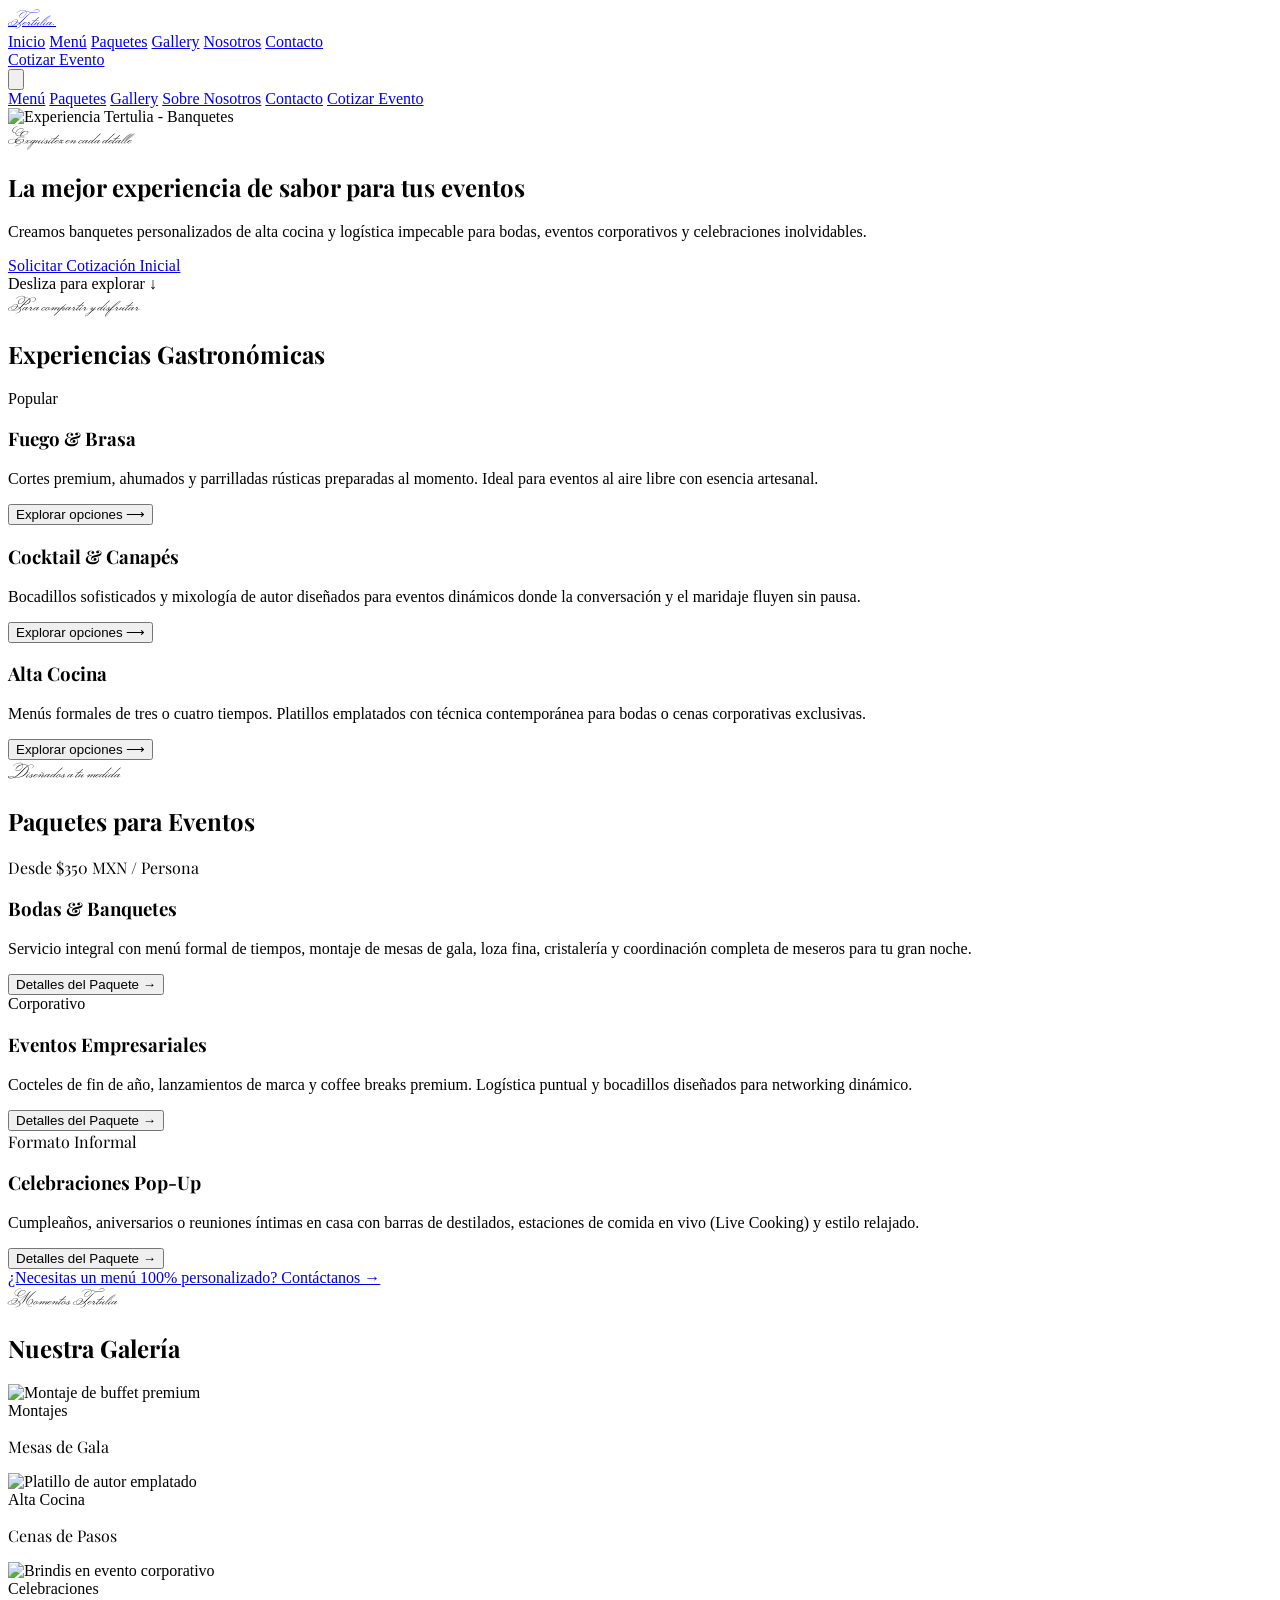
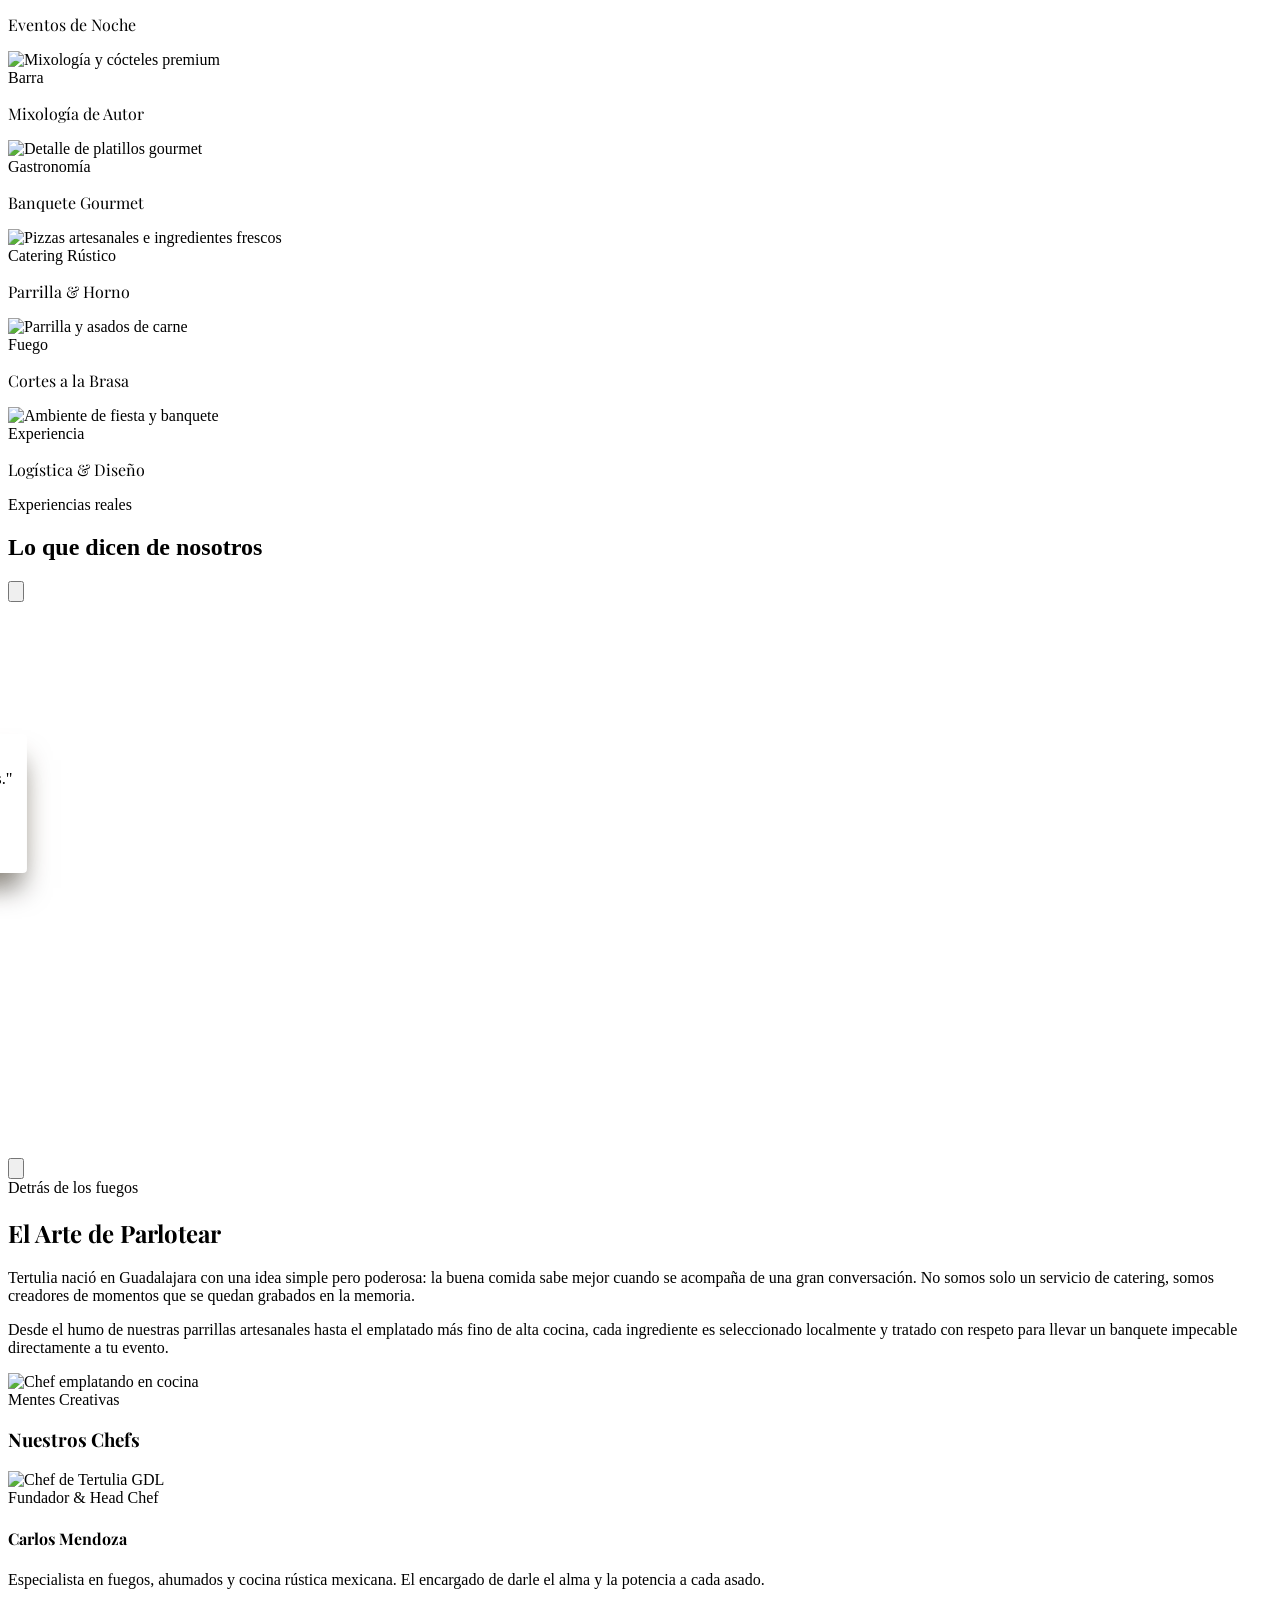
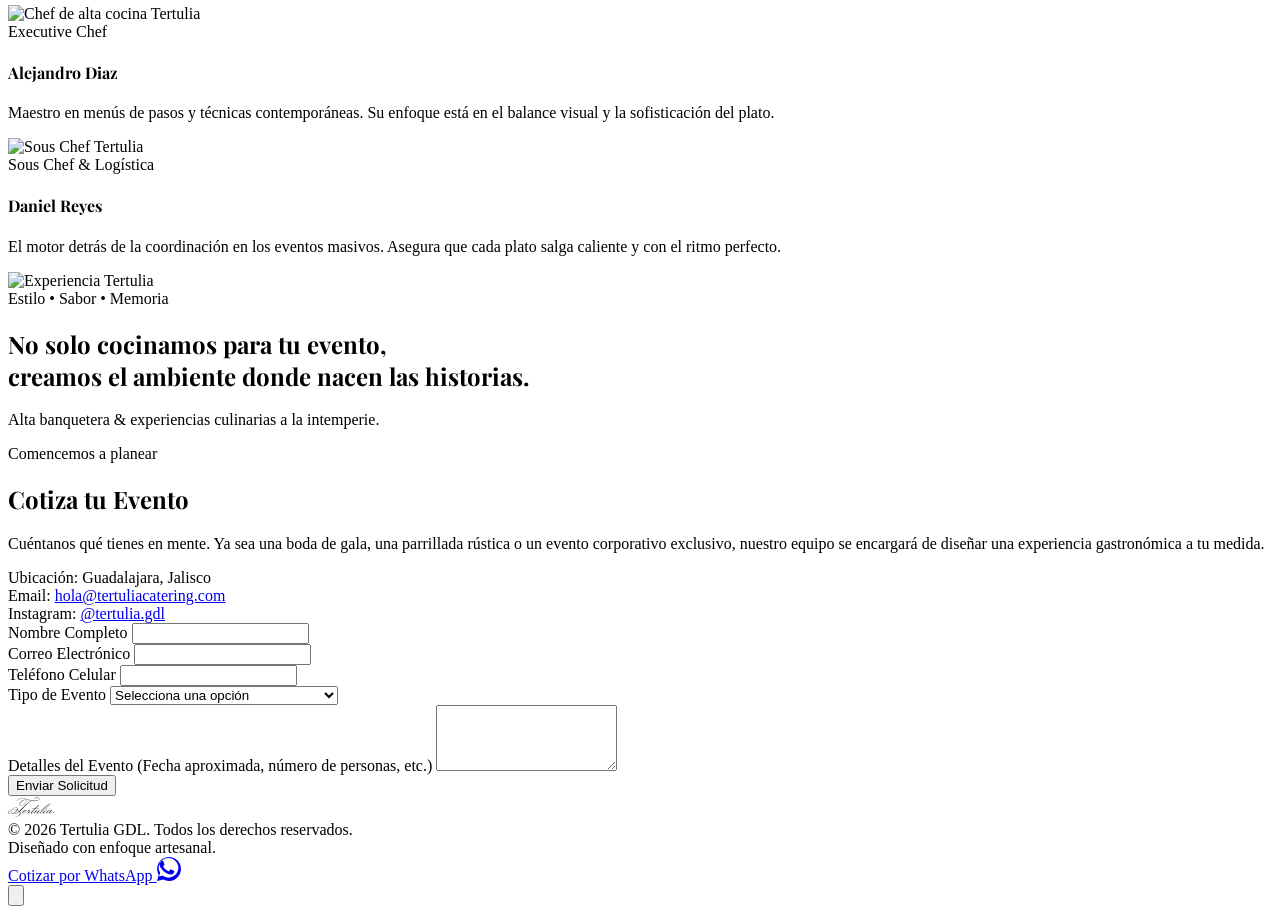
==== commit ef9c31a9: "style: revierte logo a la cursiva original (Monsieur La Doulaise)" ====
--- a/index.html
+++ b/index.html
@@ -35,7 +35,7 @@
       >
         <a
           href="index.html"
-          class="pt-1 text-4xl tracking-normal text-white normal-case transition duration-300 md:text-5xl font-brand hover:text-amber-400"
+          class="pt-1 text-4xl tracking-normal text-white normal-case transition duration-300 md:text-5xl font-logo-instagram hover:text-amber-400"
           aria-label="Inicio"
         >
           Tertulia<span
@@ -1303,7 +1303,7 @@
         >
           <!-- Logo o Identidad -->
           <div
-            class="text-xl font-semibold tracking-wider text-white font-brand"
+            class="text-xl font-semibold tracking-wider text-white font-logo-instagram"
           >
             Tertulia<span class="text-amber-500">.</span>
           </div>
--- a/style.css
+++ b/style.css
@@ -1,7 +1,7 @@
 /* ==========================================================================
    1. TIPOGRAFÍAS E IMPORTS
    ========================================================================== */
-@import url("https://fonts.googleapis.com/css2?family=Monsieur+La+Doulaise&family=Italiana&family=Playfair+Display:ital,wght@0,400..900;1,400..900&display=swap");
+@import url("https://fonts.googleapis.com/css2?family=Monsieur+La+Doulaise&family=Playfair+Display:ital,wght@0,400..900;1,400..900&display=swap");
 
 .font-logo-instagram {
   font-family: "Monsieur La Doulaise", cursive;
@@ -9,10 +9,6 @@
 
 .font-serif-elegant {
   font-family: "Playfair Display", serif;
-}
-
-.font-brand {
-  font-family: "Italiana", serif;
 }
 
 /* ==========================================================================
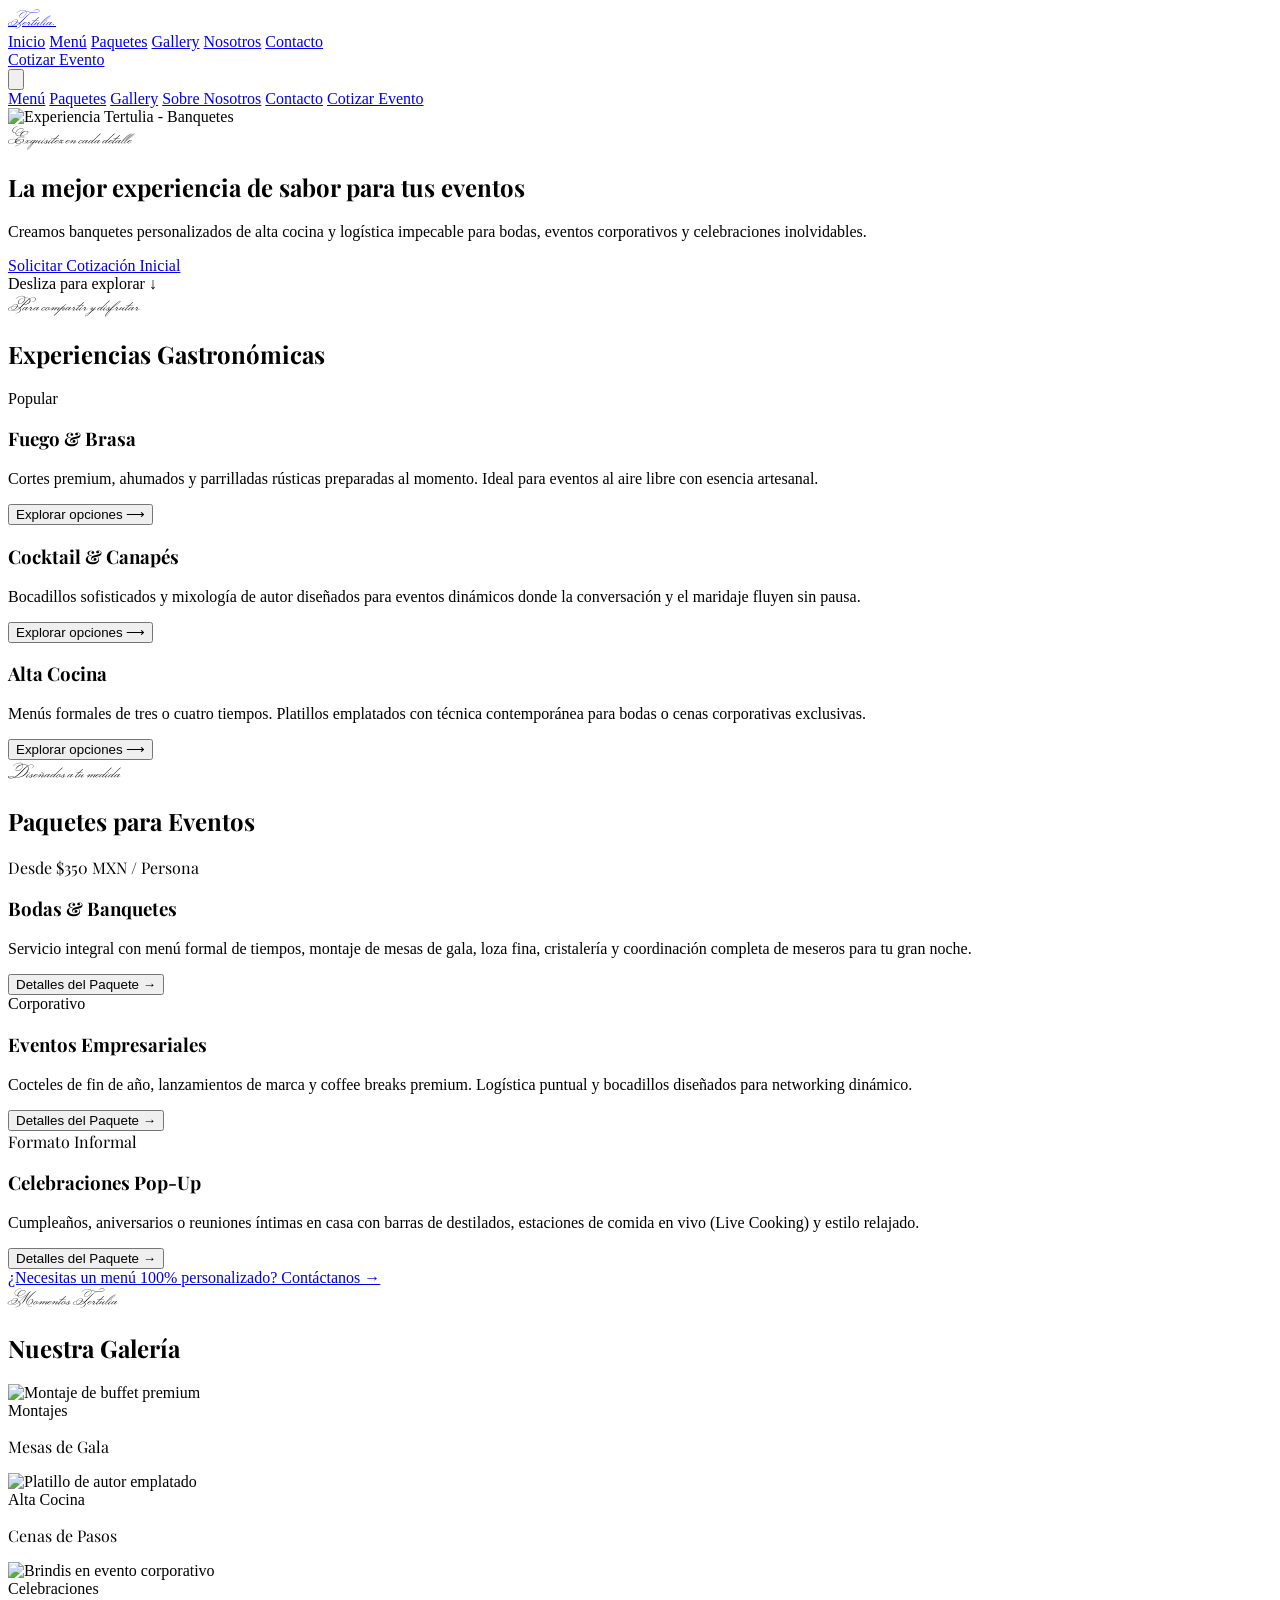
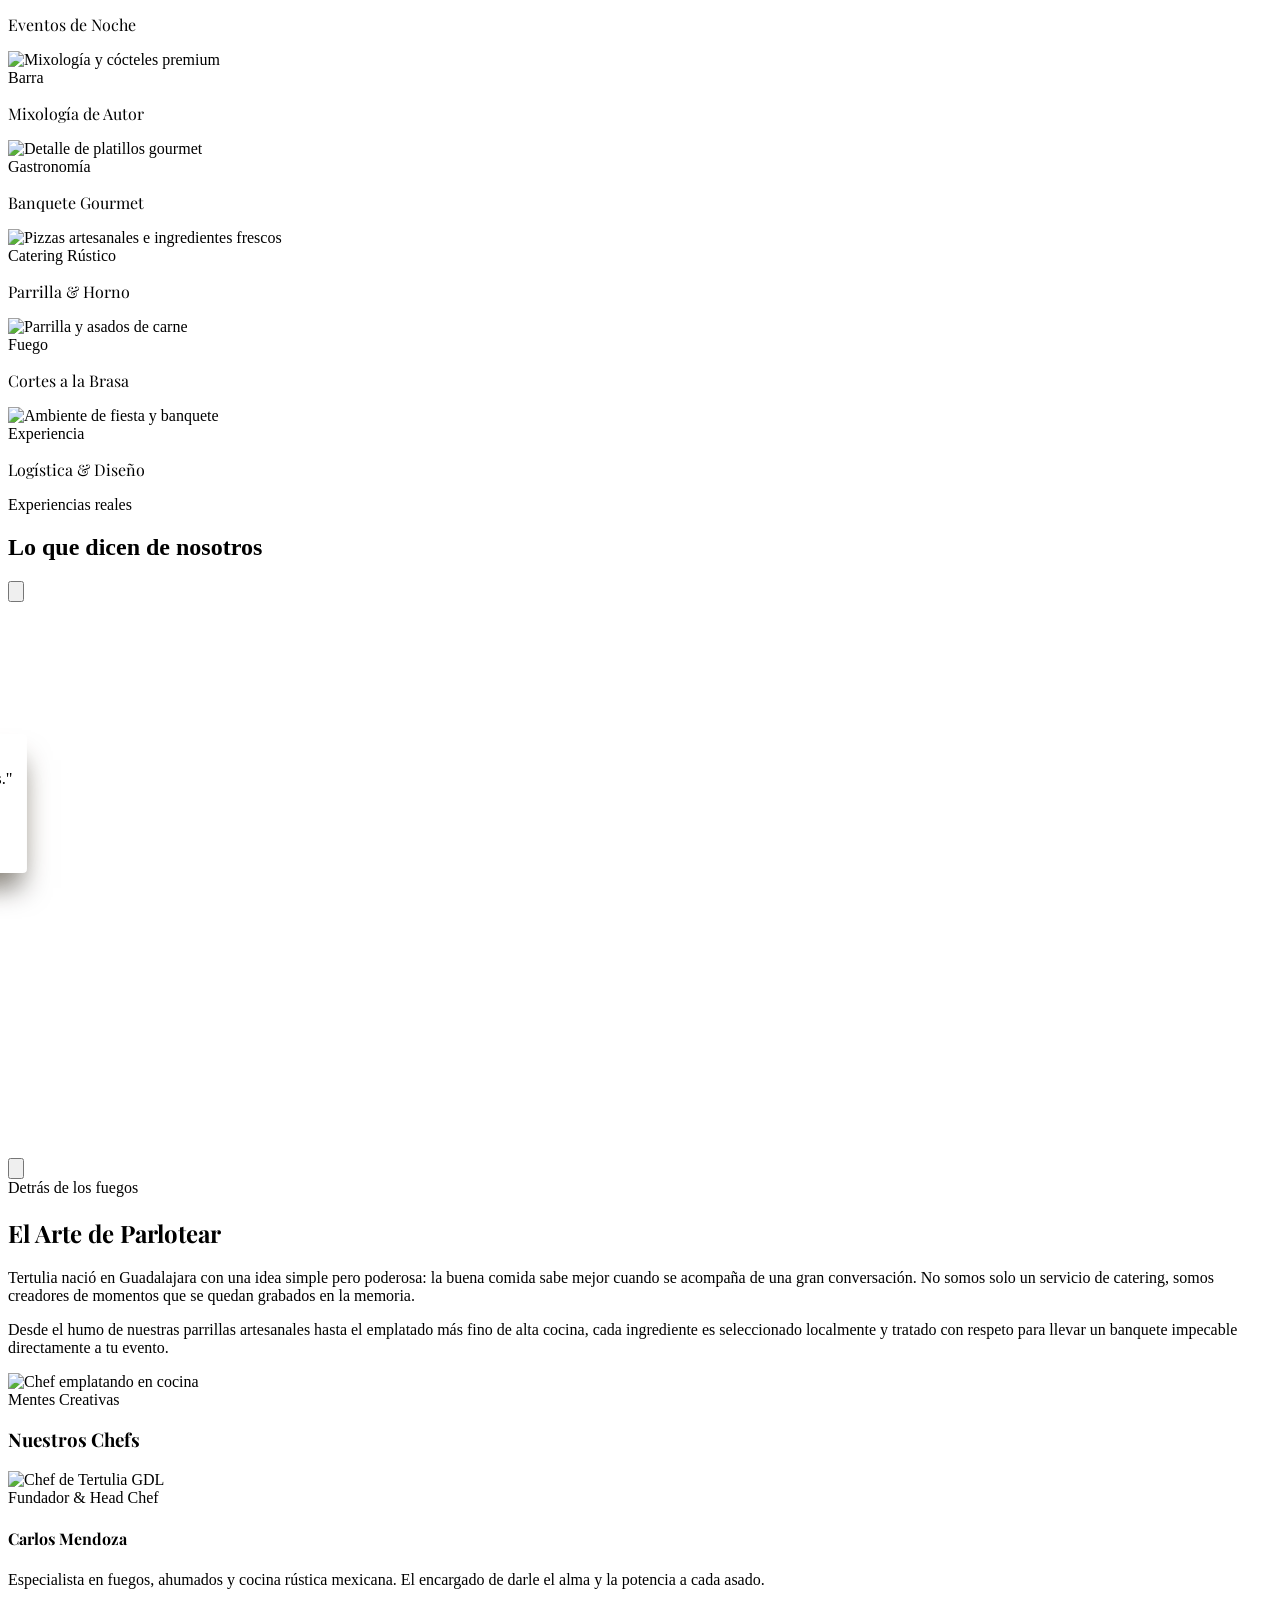
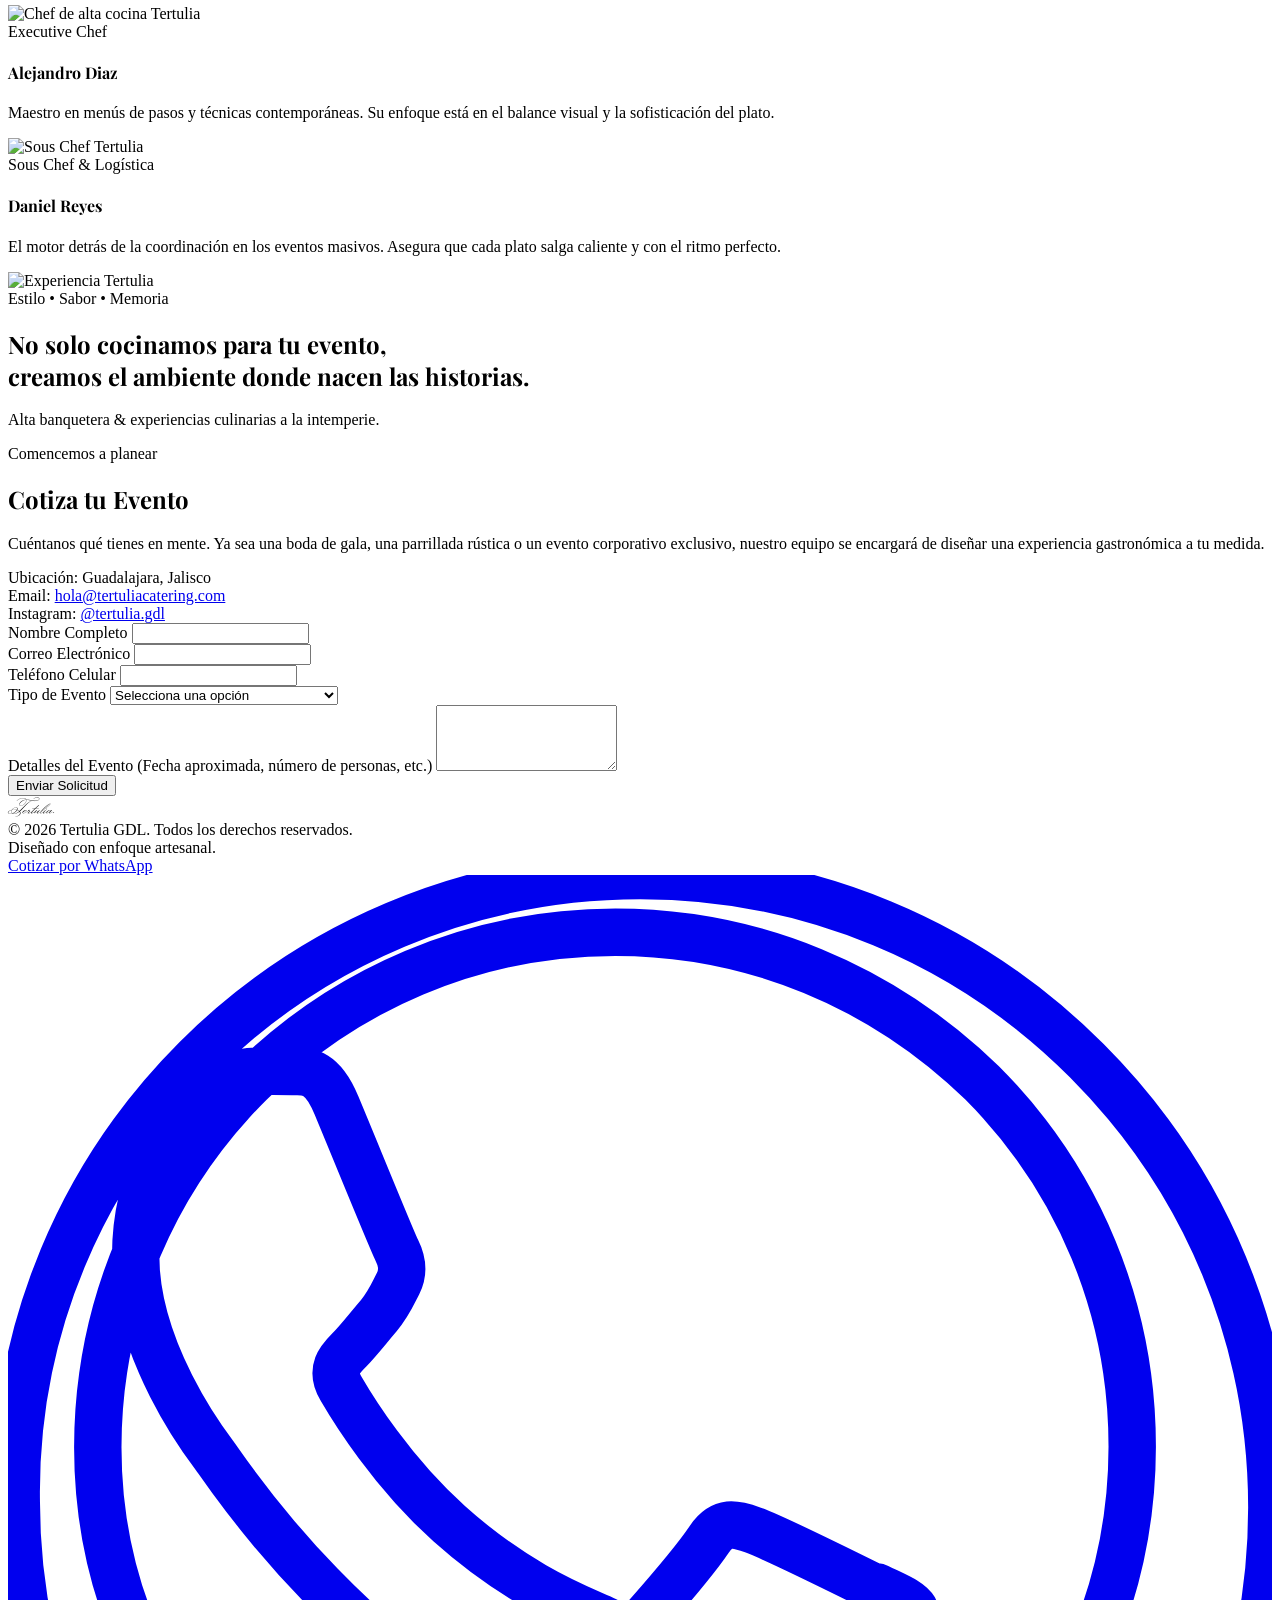
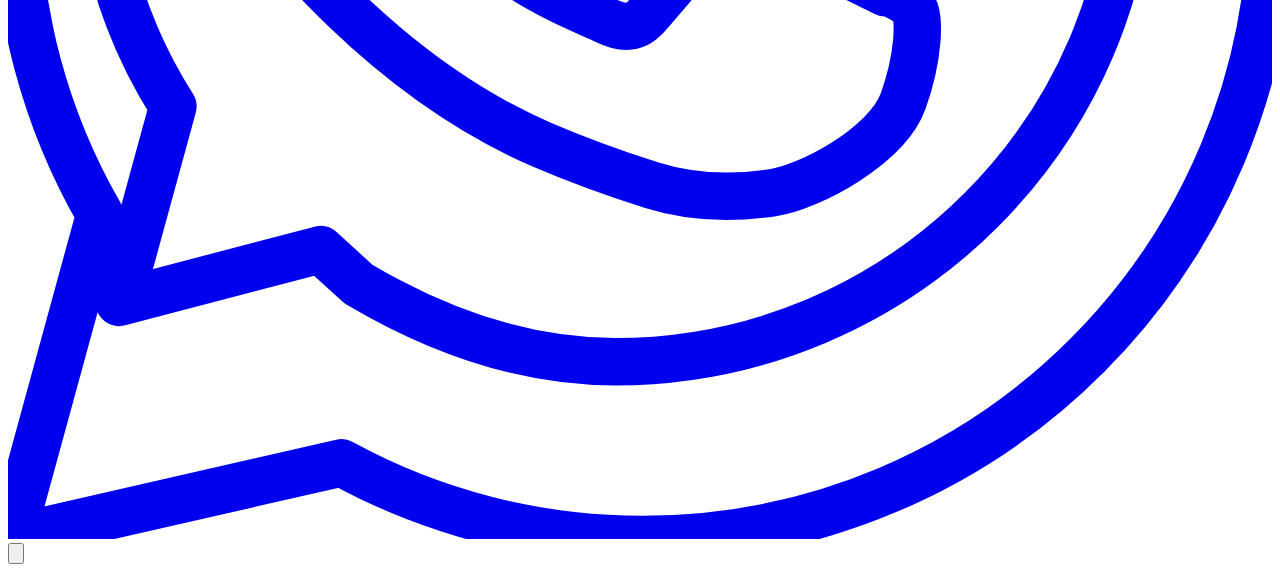
==== commit a9dec8e2: "style: boton de WhatsApp en estilo ghost dorado (fondo negro, borde e icono outline en ambar), icono" ====
--- a/index.html
+++ b/index.html
@@ -1326,23 +1326,26 @@
         href="https://wa.me/1122334455?text=Hola!%20Me%20interesa%20cotizar%20un%20servicio%20de%20catering%20para%20un%20evento."
         target="_blank"
         rel="noopener noreferrer"
-        class="fixed bottom-6 right-6 z-50 bg-[#25D366] hover:bg-[#20ba5a] text-white p-4 rounded-full shadow-2xl transition-all duration-300 hover:scale-110 flex items-center justify-center group"
+        class="fixed bottom-6 right-6 z-50 flex h-14 w-14 items-center justify-center rounded-full border border-amber-400 bg-black text-amber-400 shadow-2xl transition-all duration-300 hover:scale-110 hover:w-auto hover:border-amber-300 hover:pl-4 hover:pr-5 group"
         aria-label="Contactar por WhatsApp"
       >
         <!-- Texto sutil que aparece al hacer hover -->
         <span
-          class="overflow-hidden text-xs font-bold tracking-wider uppercase transition-all duration-500 ease-out max-w-0 group-hover:max-w-xs group-hover:mr-2 whitespace-nowrap"
+          class="hidden whitespace-nowrap text-xs font-bold uppercase tracking-wider group-hover:inline-block group-hover:mr-2"
         >
           Cotizar por WhatsApp
         </span>
 
-        <!-- Icono SVG Limpio de WhatsApp -->
+        <!-- Icono de WhatsApp, solo contorno dorado -->
         <svg
           xmlns="http://www.w3.org/2000/svg"
-          width="24"
-          height="24"
           viewBox="0 0 24 24"
-          fill="currentColor"
+          fill="none"
+          stroke="currentColor"
+          stroke-width="0.9"
+          stroke-linecap="round"
+          stroke-linejoin="round"
+          class="h-4 w-4 shrink-0"
         >
           <path
             d="M.057 24l1.687-6.163c-1.041-1.804-1.588-3.849-1.587-5.946C.06 5.348 5.4.01 12.008.01c3.202.001 6.212 1.246 8.477 3.517 2.266 2.27 3.51 5.279 3.512 8.484-.004 6.657-5.34 11.997-11.953 11.997-2.005-.001-3.973-.502-5.713-1.455L0 24zm6.59-4.846c1.66.986 3.288 1.479 4.884 1.48 5.41-.004 9.813-4.388 9.815-9.777.001-2.61-1.01-5.066-2.85-6.91C16.595 2.1 14.14 1.087 11.533 1.087c-5.42 0-9.824 4.385-9.828 9.776-.001 1.774.475 3.425 1.426 4.925l-1.019 3.72 3.823-1.002zM16.657 13.63c-.368-.183-2.172-1.072-2.512-1.193-.34-.124-.588-.183-.834.183-.247.367-.958 1.193-1.173 1.438-.214.244-.43.274-.798.091-.368-.182-1.556-.574-2.964-1.833-1.096-.98-1.836-2.19-2.05-2.558-.215-.367-.023-.565.16-.747.165-.164.368-.429.553-.643.183-.214.244-.367.368-.612.123-.245.062-.459-.03-.643-.092-.183-.834-2.008-1.142-2.743-.3-.722-.607-.625-.834-.637l-.71-.01c-.246 0-.644.092-.98.459-.337.366-1.287 1.253-1.287 3.052 0 1.799 1.306 3.534 1.49 3.778.183.244 2.57 3.924 6.225 5.502.87.375 1.55.599 2.08.767.874.278 1.67.239 2.299.145.7-.104 2.172-.888 2.479-1.742.307-.853.307-1.585.215-1.74-.092-.156-.34-.245-.708-.427z"
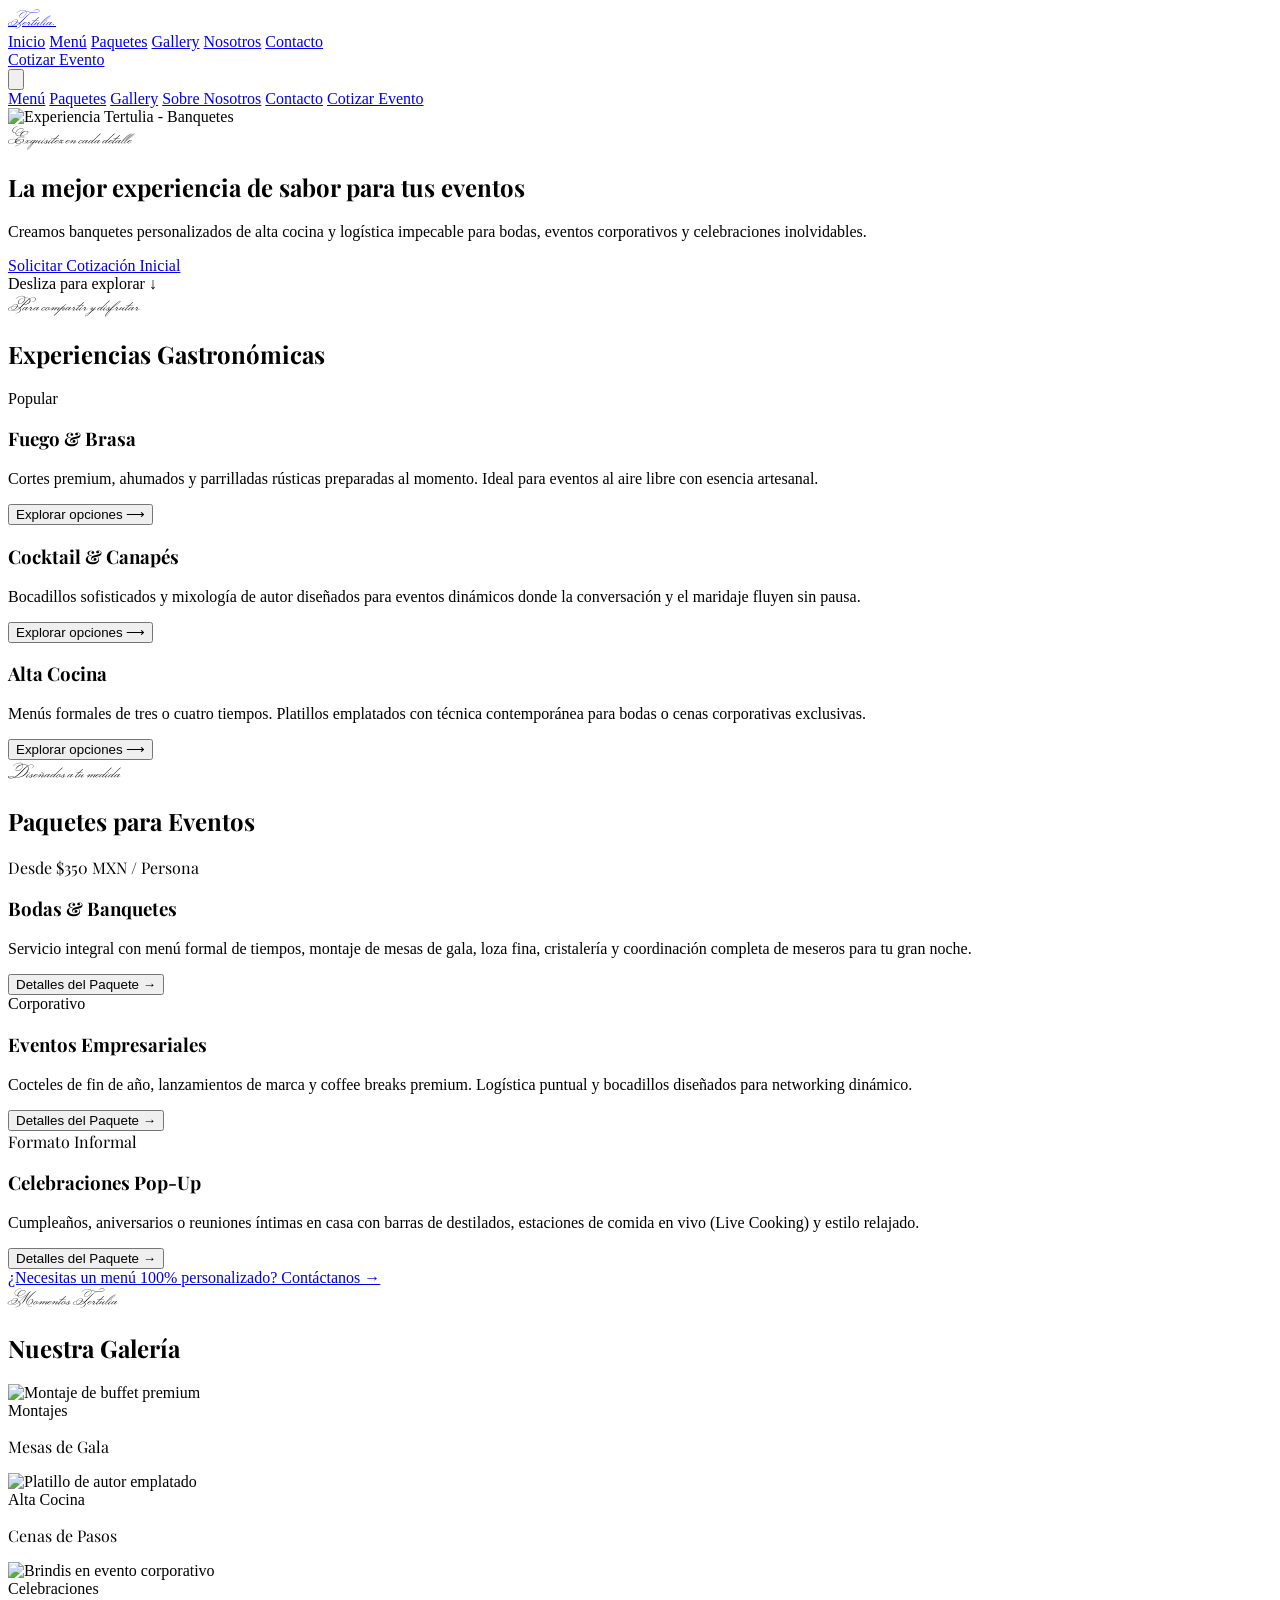
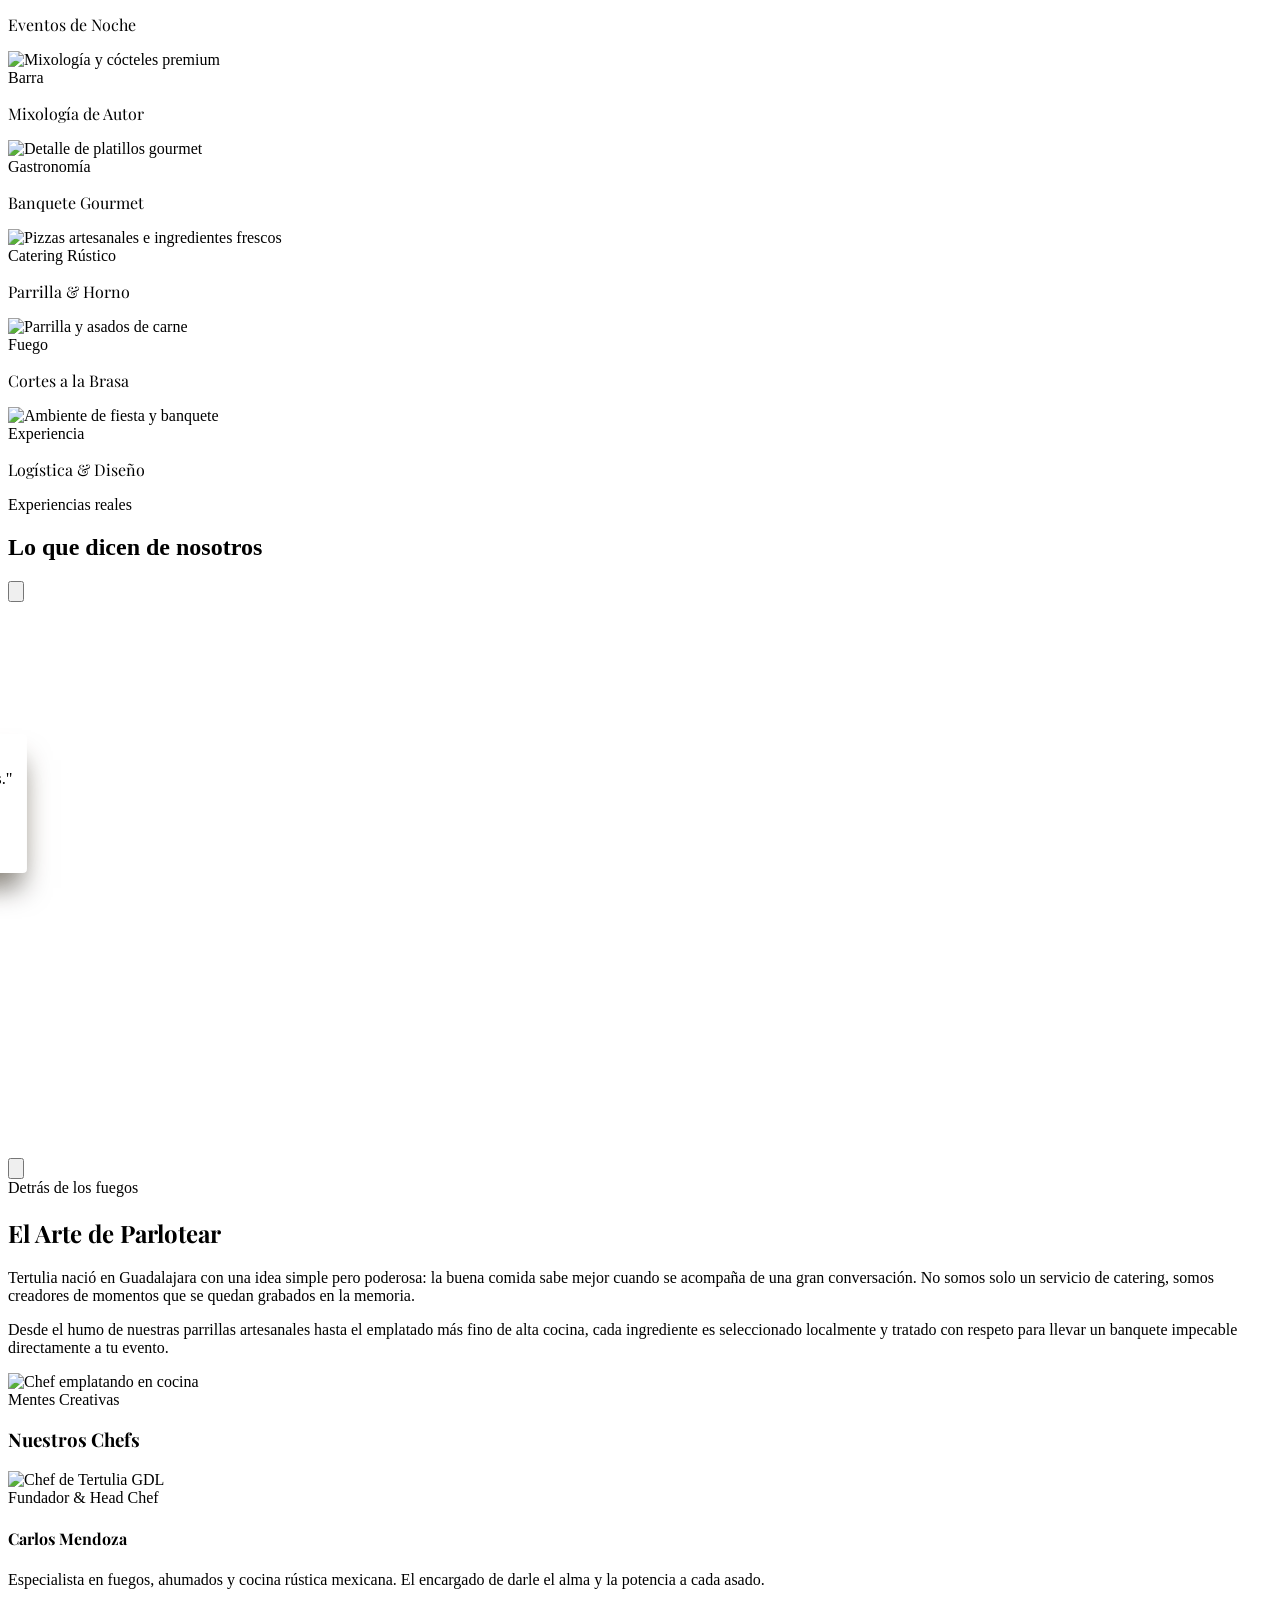
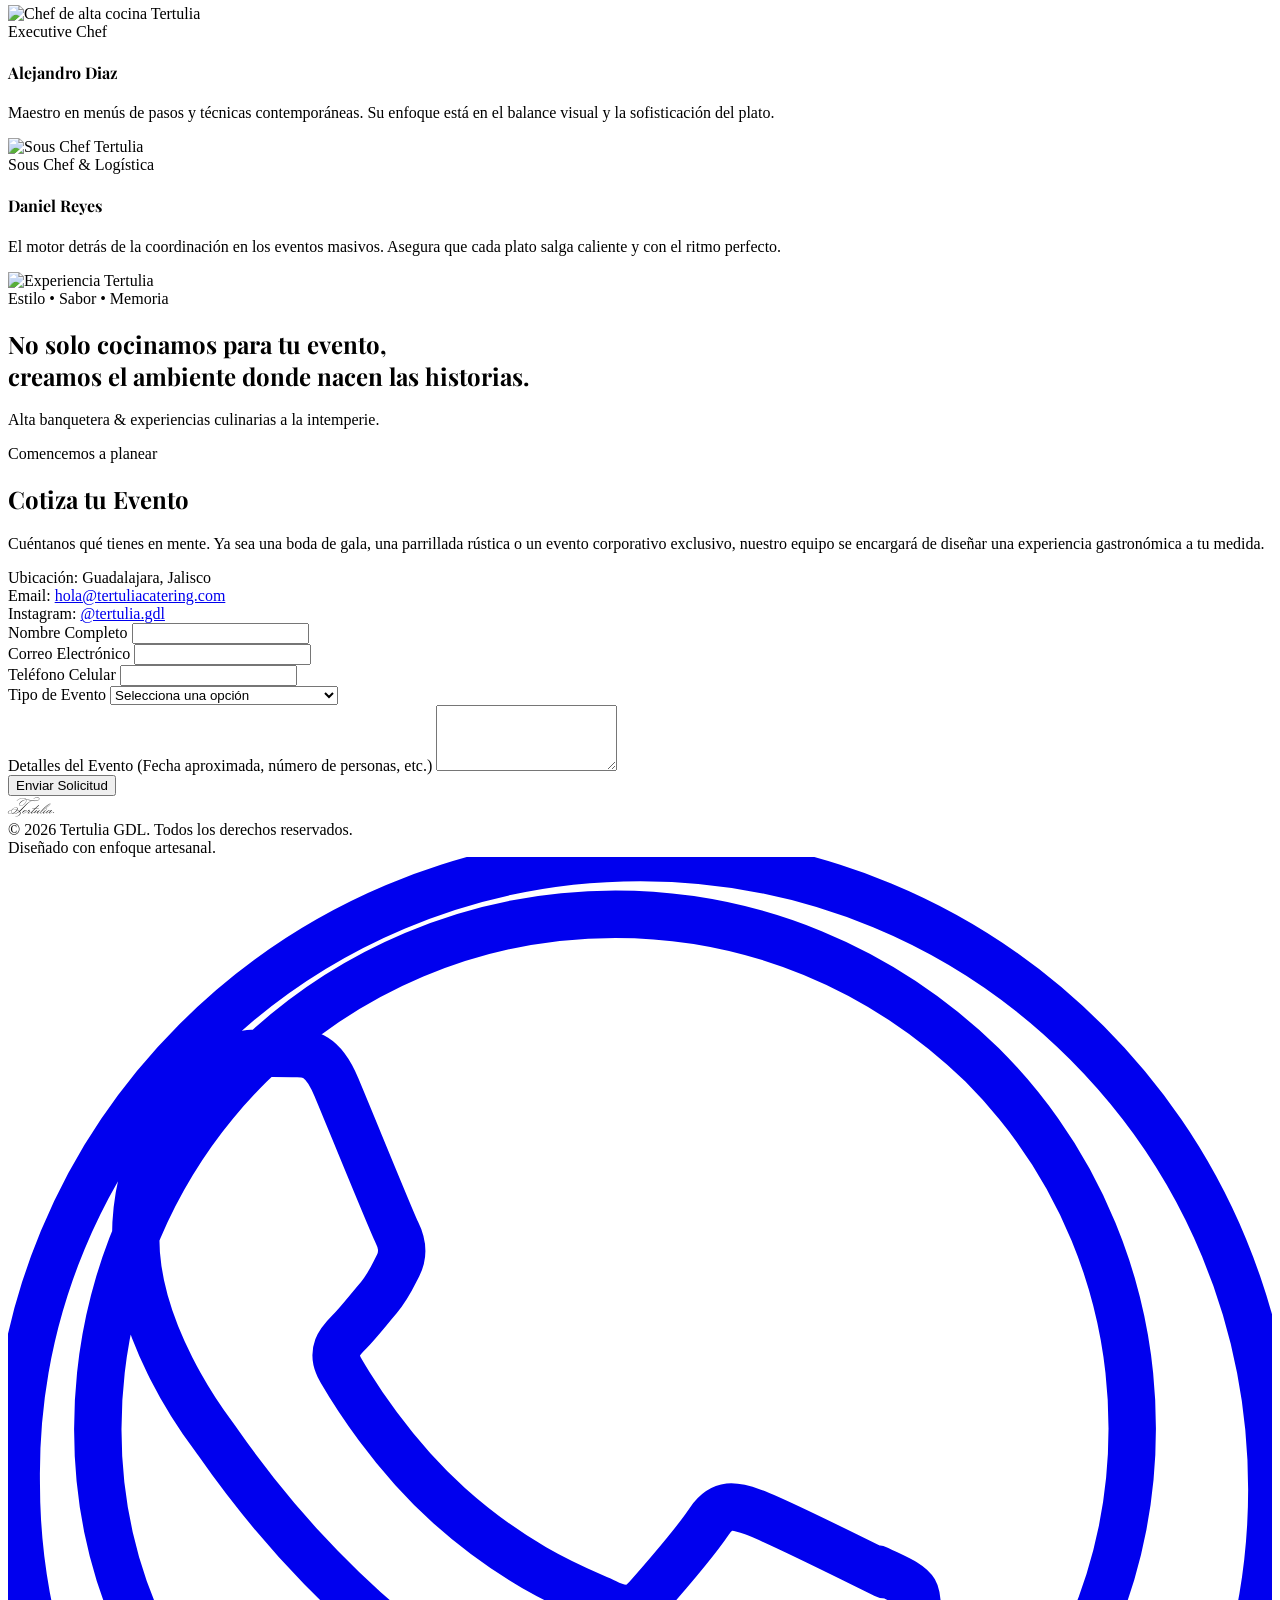
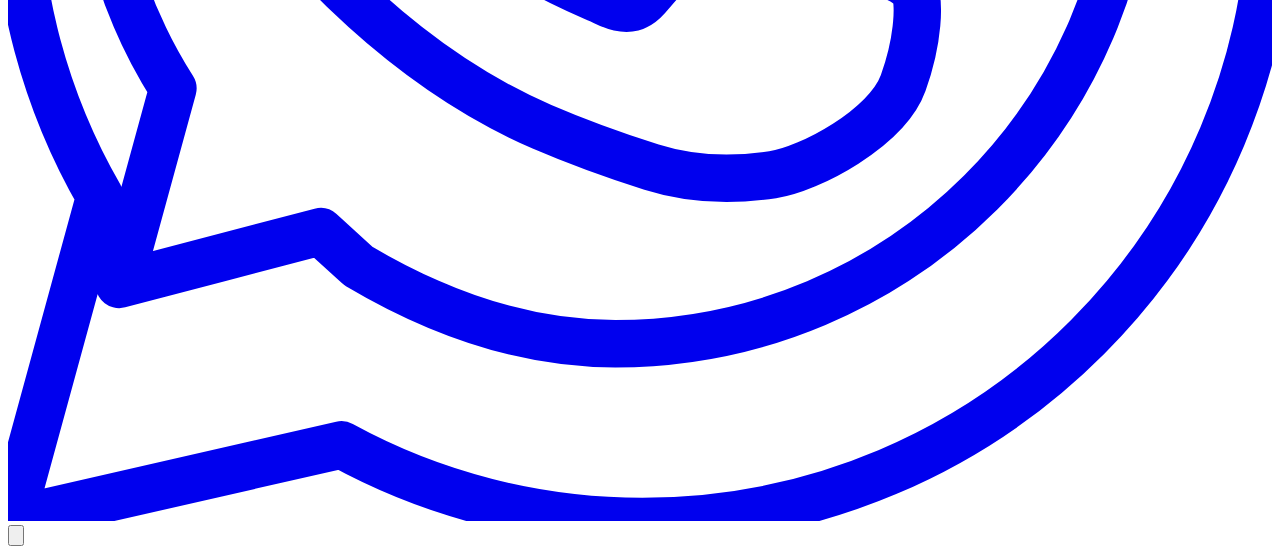
==== commit 99128885: "style: quita el efecto hover del boton de WhatsApp, queda estatico" ====
--- a/index.html
+++ b/index.html
@@ -1326,16 +1326,9 @@
         href="https://wa.me/1122334455?text=Hola!%20Me%20interesa%20cotizar%20un%20servicio%20de%20catering%20para%20un%20evento."
         target="_blank"
         rel="noopener noreferrer"
-        class="fixed bottom-6 right-6 z-50 flex h-14 w-14 items-center justify-center rounded-full border border-amber-400 bg-black text-amber-400 shadow-2xl transition-all duration-300 hover:scale-110 hover:w-auto hover:border-amber-300 hover:pl-4 hover:pr-5 group"
+        class="fixed bottom-6 right-6 z-50 flex h-14 w-14 items-center justify-center rounded-full border border-amber-400 bg-black text-amber-400 shadow-2xl"
         aria-label="Contactar por WhatsApp"
       >
-        <!-- Texto sutil que aparece al hacer hover -->
-        <span
-          class="hidden whitespace-nowrap text-xs font-bold uppercase tracking-wider group-hover:inline-block group-hover:mr-2"
-        >
-          Cotizar por WhatsApp
-        </span>
-
         <!-- Icono de WhatsApp, solo contorno dorado -->
         <svg
           xmlns="http://www.w3.org/2000/svg"
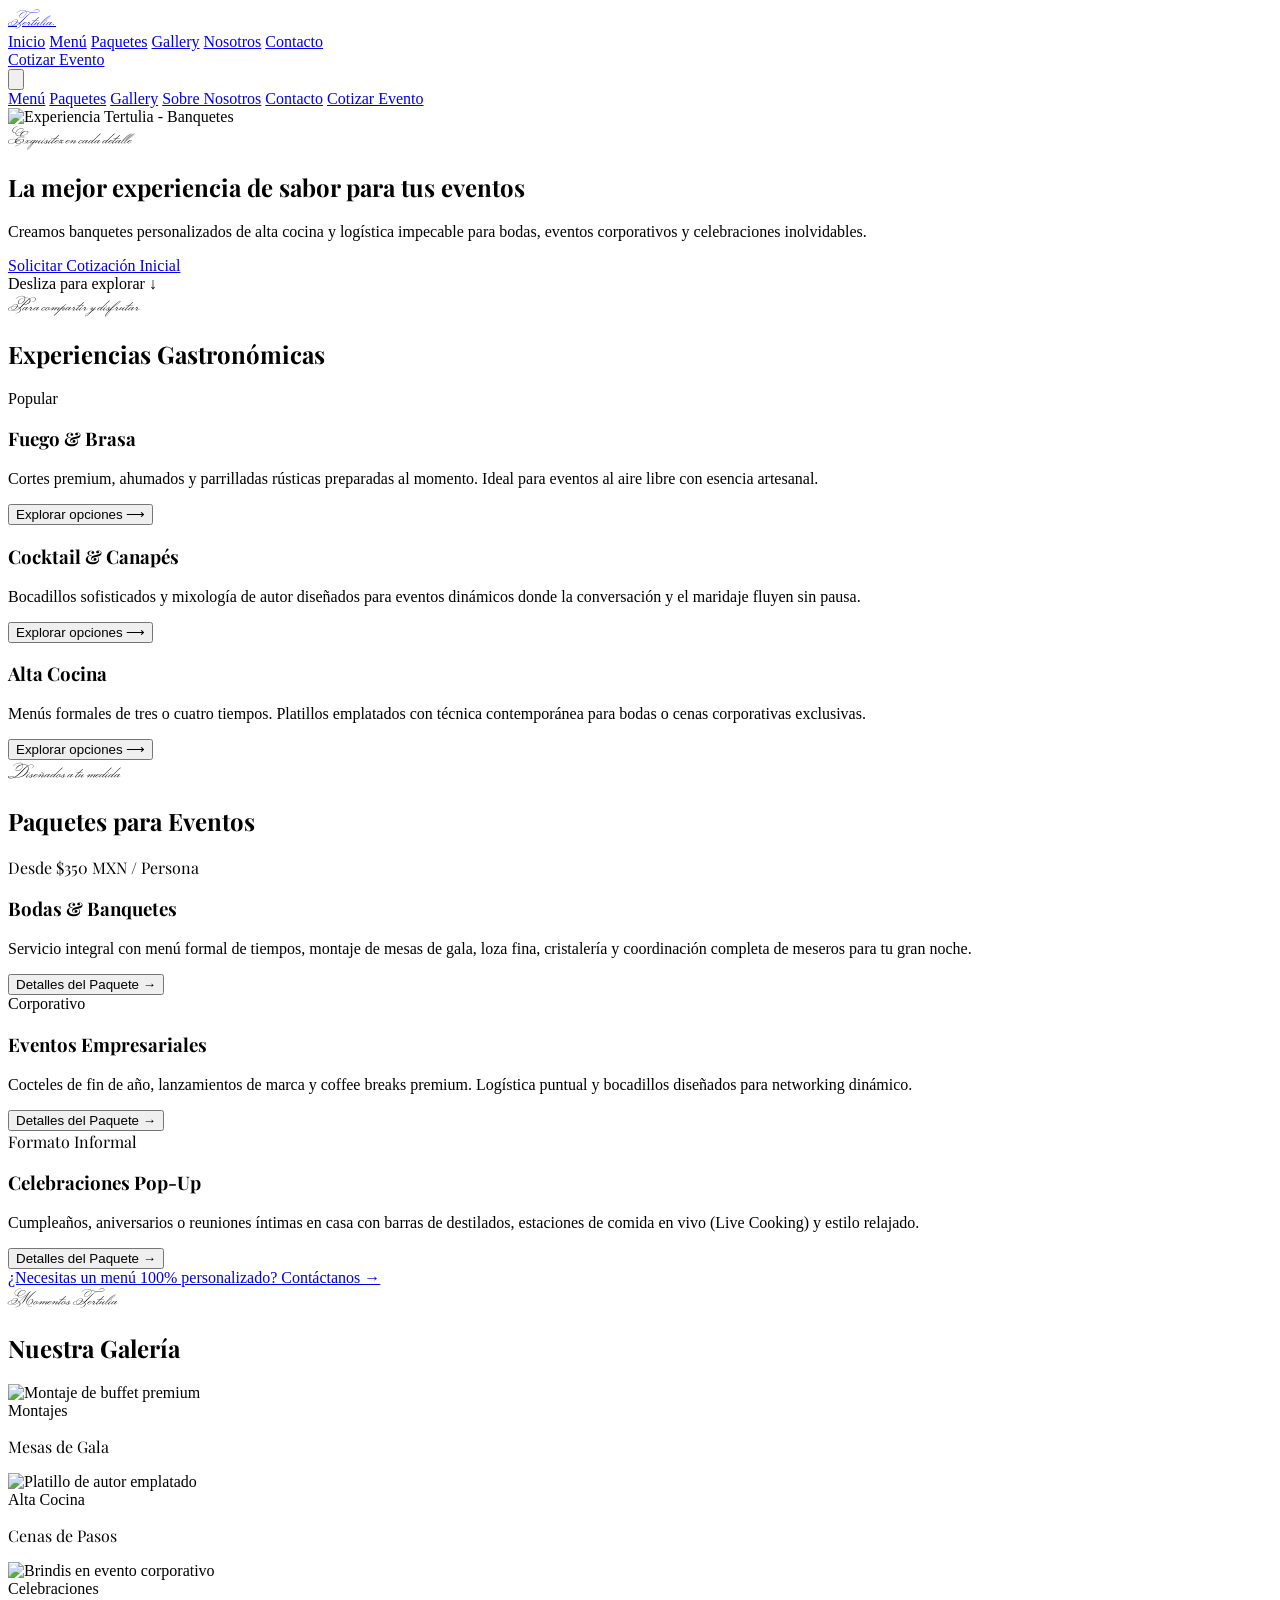
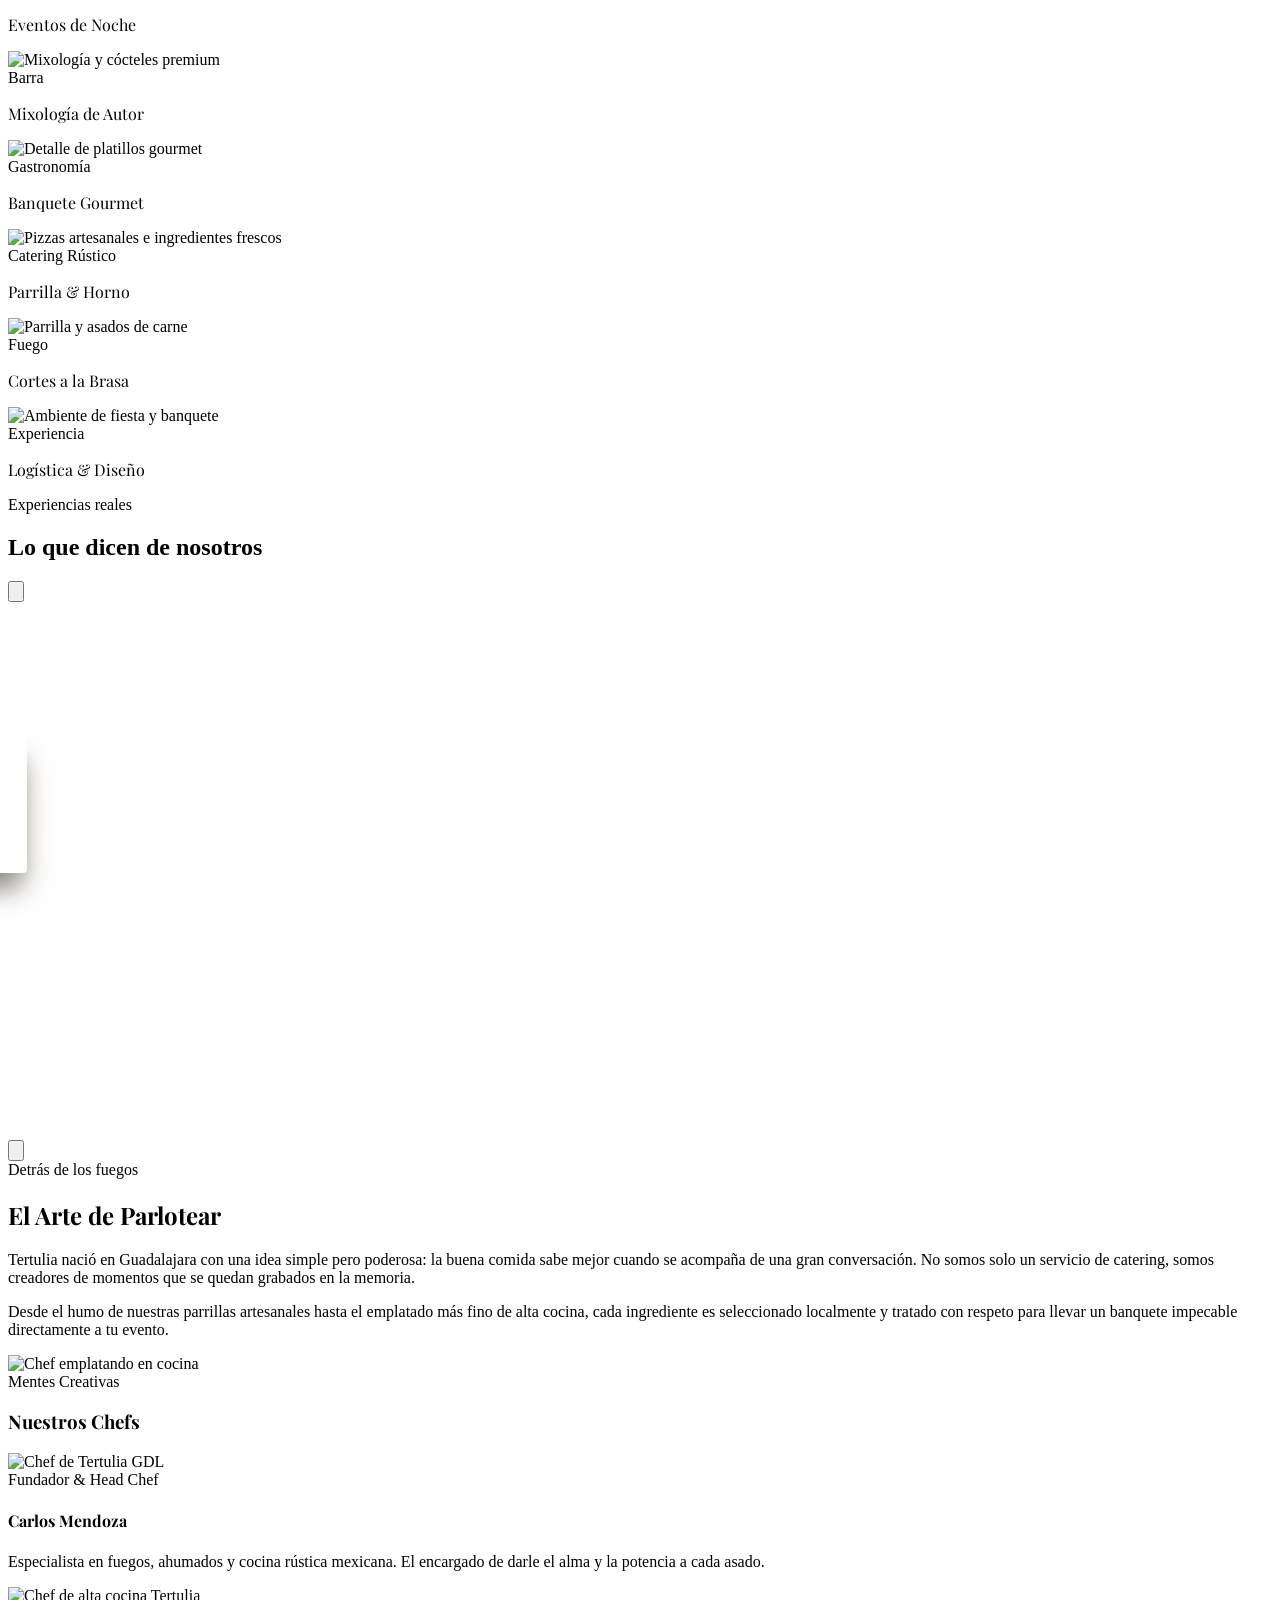
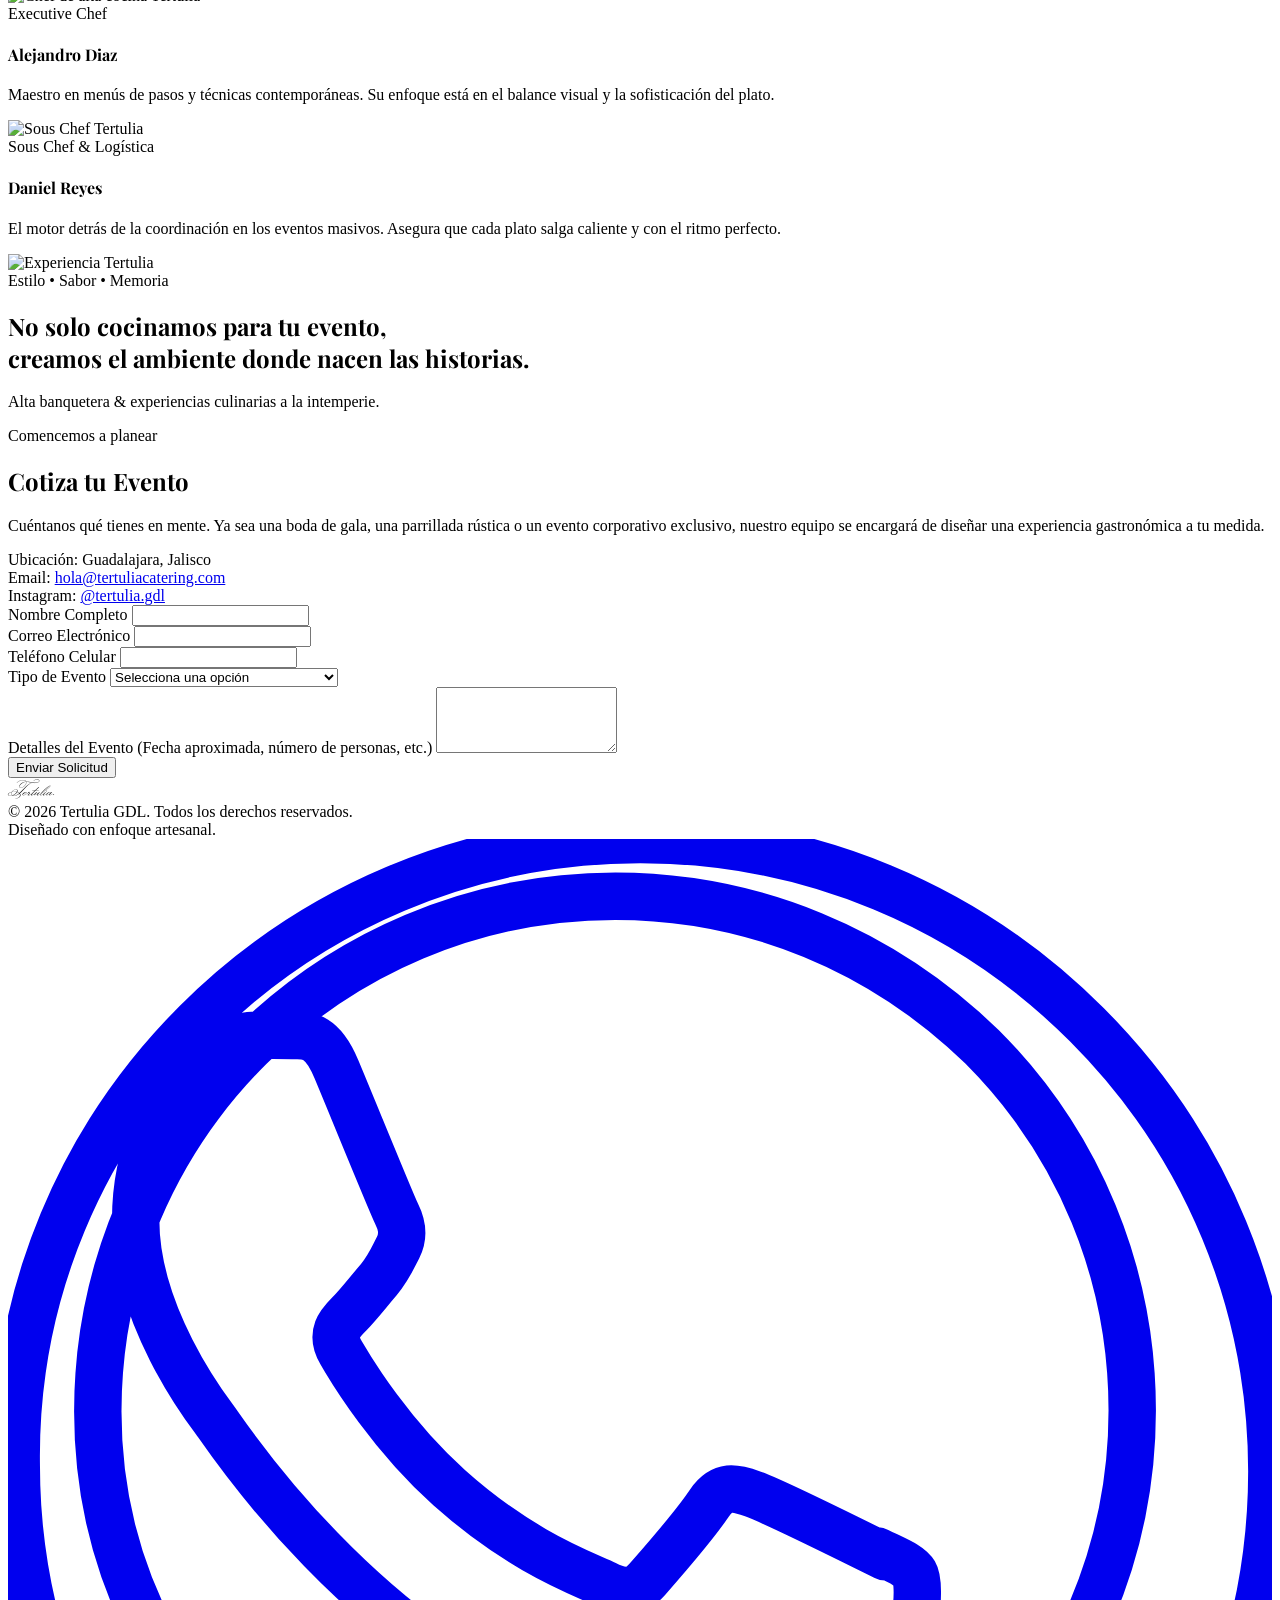
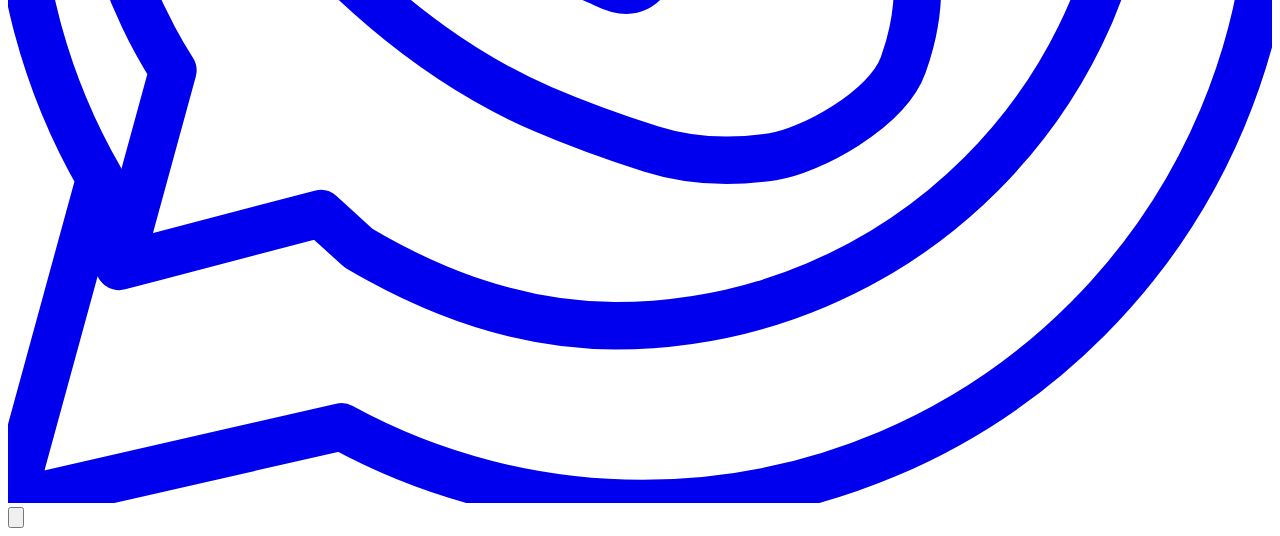
==== commit 8889ece8: "Replace invented client reviews with lorem ipsum placeholders Co-Authored-By: Claude Sonnet 5.5 <nor" ====
--- a/index.html
+++ b/index.html
@@ -761,20 +761,17 @@
                       <p
                         class="mb-6 text-xs italic font-light leading-relaxed text-stone-300"
                       >
-                        "Contratamos a Tertulia para nuestra boda en Zapopan y
-                        fue la mejor decisión. El banquete de tres tiempos salió
-                        caliente, impecable y todos se quedaron hablando de la
-                        calidad de la carne."
+                        "Lorem ipsum dolor sit amet, consectetur adipiscing elit, sed do eiusmod tempor incididunt ut labore et dolore magna aliqua."
                       </p>
                     </div>
                     <div>
                       <div class="w-6 h-[1px] bg-amber-500/30 mb-3"></div>
                       <h4 class="text-sm text-white font-serif-elegant">
-                        Mariana & Alejandro
+                        Nombre Apellido
                       </h4>
                       <span
                         class="text-[10px] text-stone-500 uppercase tracking-widest block mt-0.5"
-                        >Boda Banquete</span
+                        >Lorem ipsum</span
                       >
                     </div>
                   </div>
@@ -796,20 +793,17 @@
                       <p
                         class="mb-6 text-xs italic font-light leading-relaxed text-stone-300"
                       >
-                        "Excelente logística para nuestro evento corporativo de
-                        fin de año. Los bocadillos gourmet y la barra de
-                        mixología premium mantuvieron al equipo integrado. Muy
-                        profesionales con los tiempos."
+                        "Ut enim ad minim veniam, quis nostrud exercitation ullamco laboris nisi ut aliquip ex ea commodo consequat."
                       </p>
                     </div>
                     <div>
                       <div class="w-6 h-[1px] bg-amber-500/30 mb-3"></div>
                       <h4 class="text-sm text-white font-serif-elegant">
-                        Ing. Carlos Sainz
+                        Nombre Apellido
                       </h4>
                       <span
                         class="text-[10px] text-stone-500 uppercase tracking-widest block mt-0.5"
-                        >Evento Empresarial</span
+                        >Lorem ipsum</span
                       >
                     </div>
                   </div>
@@ -831,20 +825,17 @@
                       <p
                         class="mb-6 text-xs italic font-light leading-relaxed text-stone-300"
                       >
-                        "Organizamos una parrillada rústica familiar en casa y
-                        el chef se la rifó. El ambiente que arman alrededor del
-                        fuego y los cortes al punto exacto hicieron que la
-                        celebración fuera inolvidable."
+                        "Duis aute irure dolor in reprehenderit in voluptate velit esse cillum dolore eu fugiat nulla pariatur."
                       </p>
                     </div>
                     <div>
                       <div class="w-6 h-[1px] bg-amber-500/30 mb-3"></div>
                       <h4 class="text-sm text-white font-serif-elegant">
-                        Ricardo Treviño
+                        Nombre Apellido
                       </h4>
                       <span
                         class="text-[10px] text-stone-500 uppercase tracking-widest block mt-0.5"
-                        >Cumpleaños Privado</span
+                        >Lorem ipsum</span
                       >
                     </div>
                   </div>
@@ -866,20 +857,17 @@
                       <p
                         class="mb-6 text-xs italic font-light leading-relaxed text-stone-300"
                       >
-                        "La atención al detalle desde la primera cotización
-                        hasta el desmontaje fue impecable. Menús personalizados
-                        que se adaptaron perfecto a opciones veganas que
-                        necesitábamos. 100% recomendados."
+                        "Lorem ipsum dolor sit amet, consectetur adipiscing elit, sed do eiusmod tempor incididunt ut labore et dolore magna aliqua."
                       </p>
                     </div>
                     <div>
                       <div class="w-6 h-[1px] bg-amber-500/30 mb-3"></div>
                       <h4 class="text-sm text-white font-serif-elegant">
-                        Sofía Villanueva
+                        Nombre Apellido
                       </h4>
                       <span
                         class="text-[10px] text-stone-500 uppercase tracking-widest block mt-0.5"
-                        >Aniversario</span
+                        >Lorem ipsum</span
                       >
                     </div>
                   </div>
@@ -1326,7 +1314,7 @@
         href="https://wa.me/1122334455?text=Hola!%20Me%20interesa%20cotizar%20un%20servicio%20de%20catering%20para%20un%20evento."
         target="_blank"
         rel="noopener noreferrer"
-        class="fixed bottom-6 right-6 z-50 flex h-14 w-14 items-center justify-center rounded-full border border-amber-400 bg-black text-amber-400 shadow-2xl"
+        class="fixed bottom-6 right-6 z-50 flex h-14 w-14 items-center justify-center rounded-full border border-amber-400 bg-black text-amber-400 shadow-2xl transition-transform duration-300 hover:scale-110"
         aria-label="Contactar por WhatsApp"
       >
         <!-- Icono de WhatsApp, solo contorno dorado -->
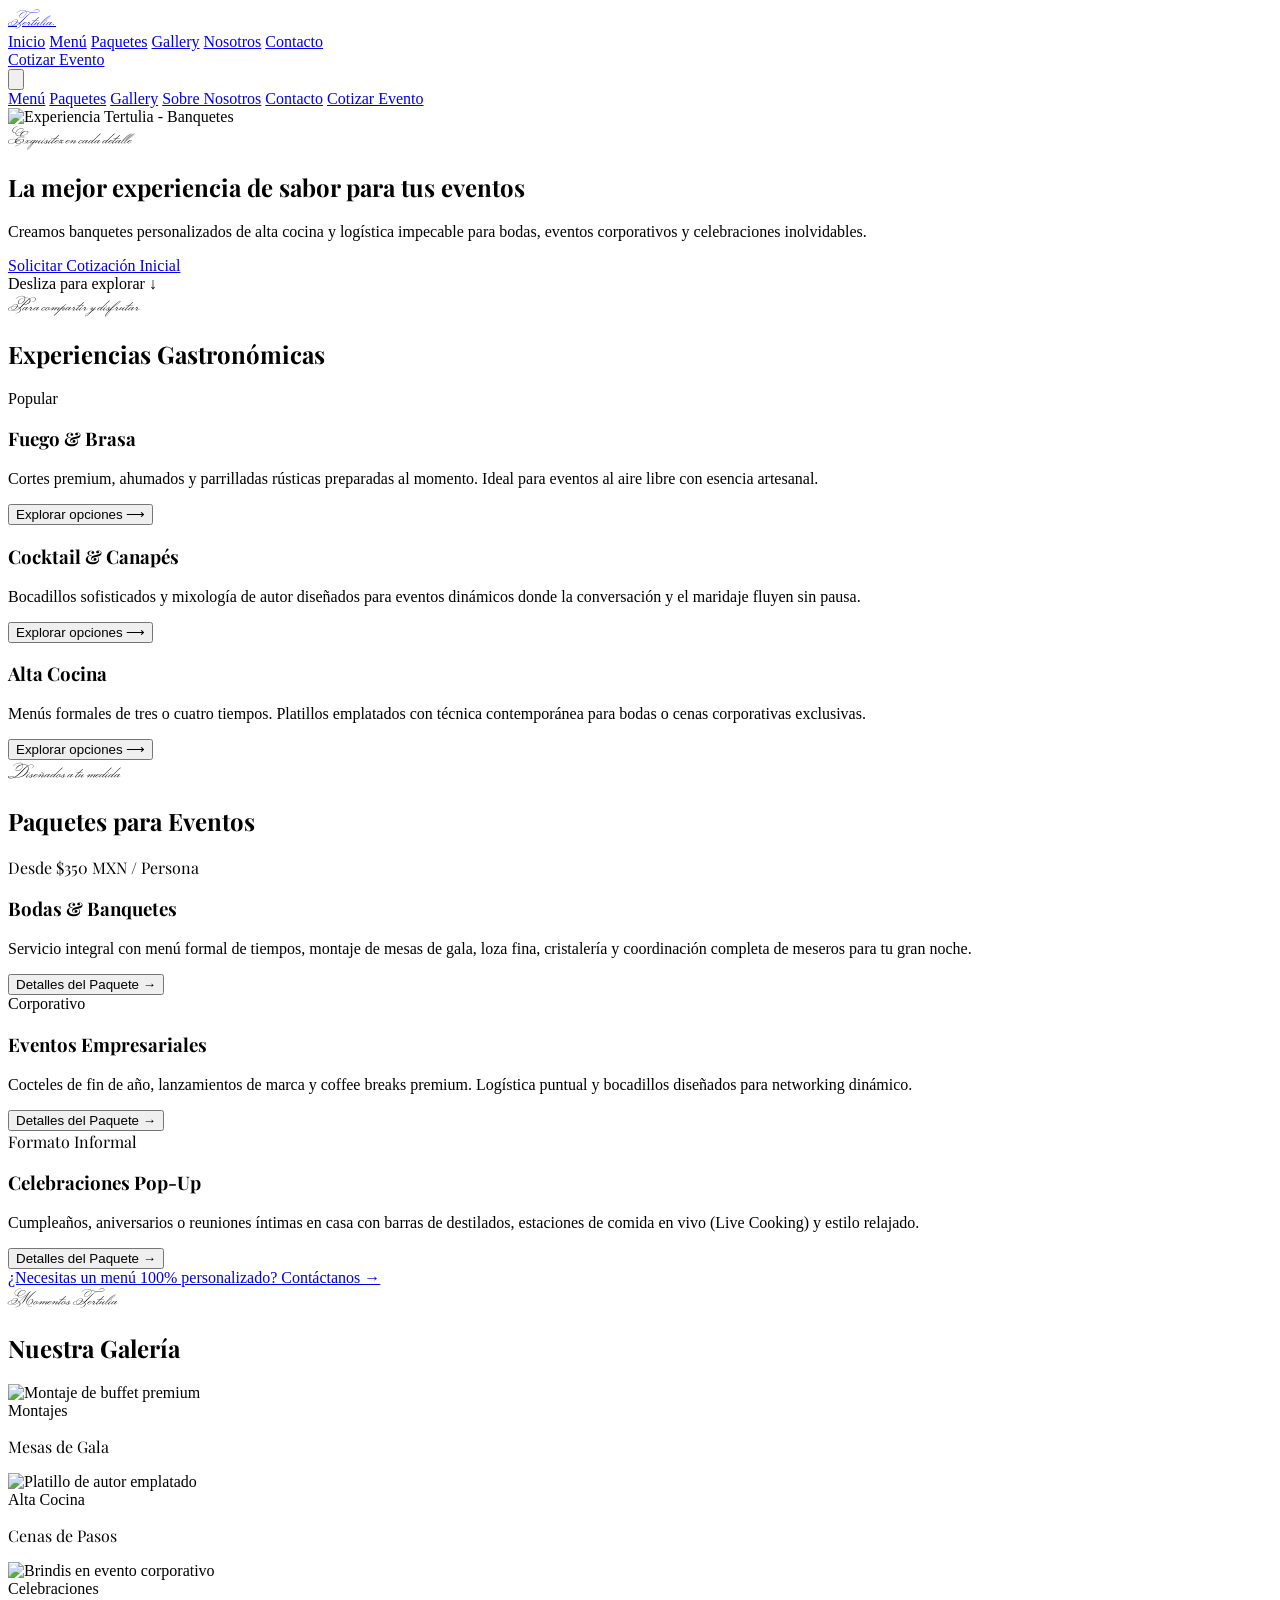
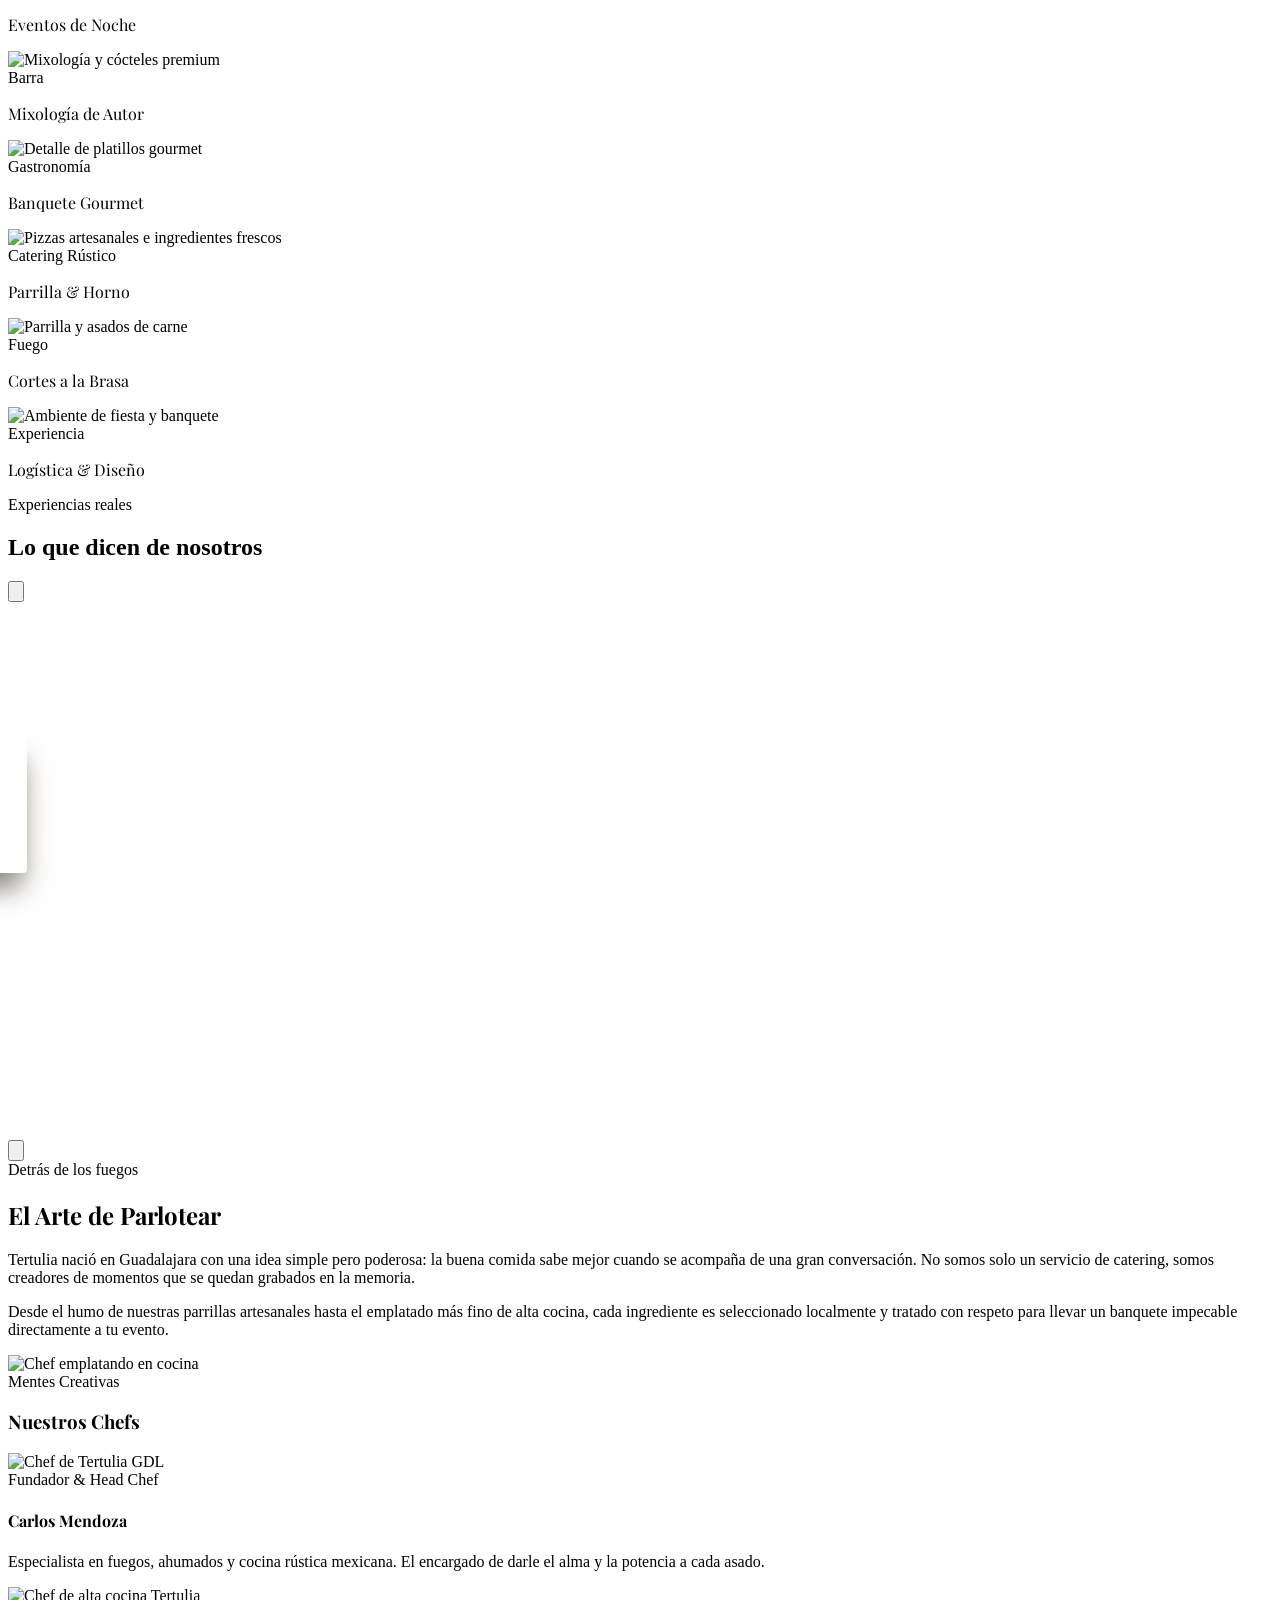
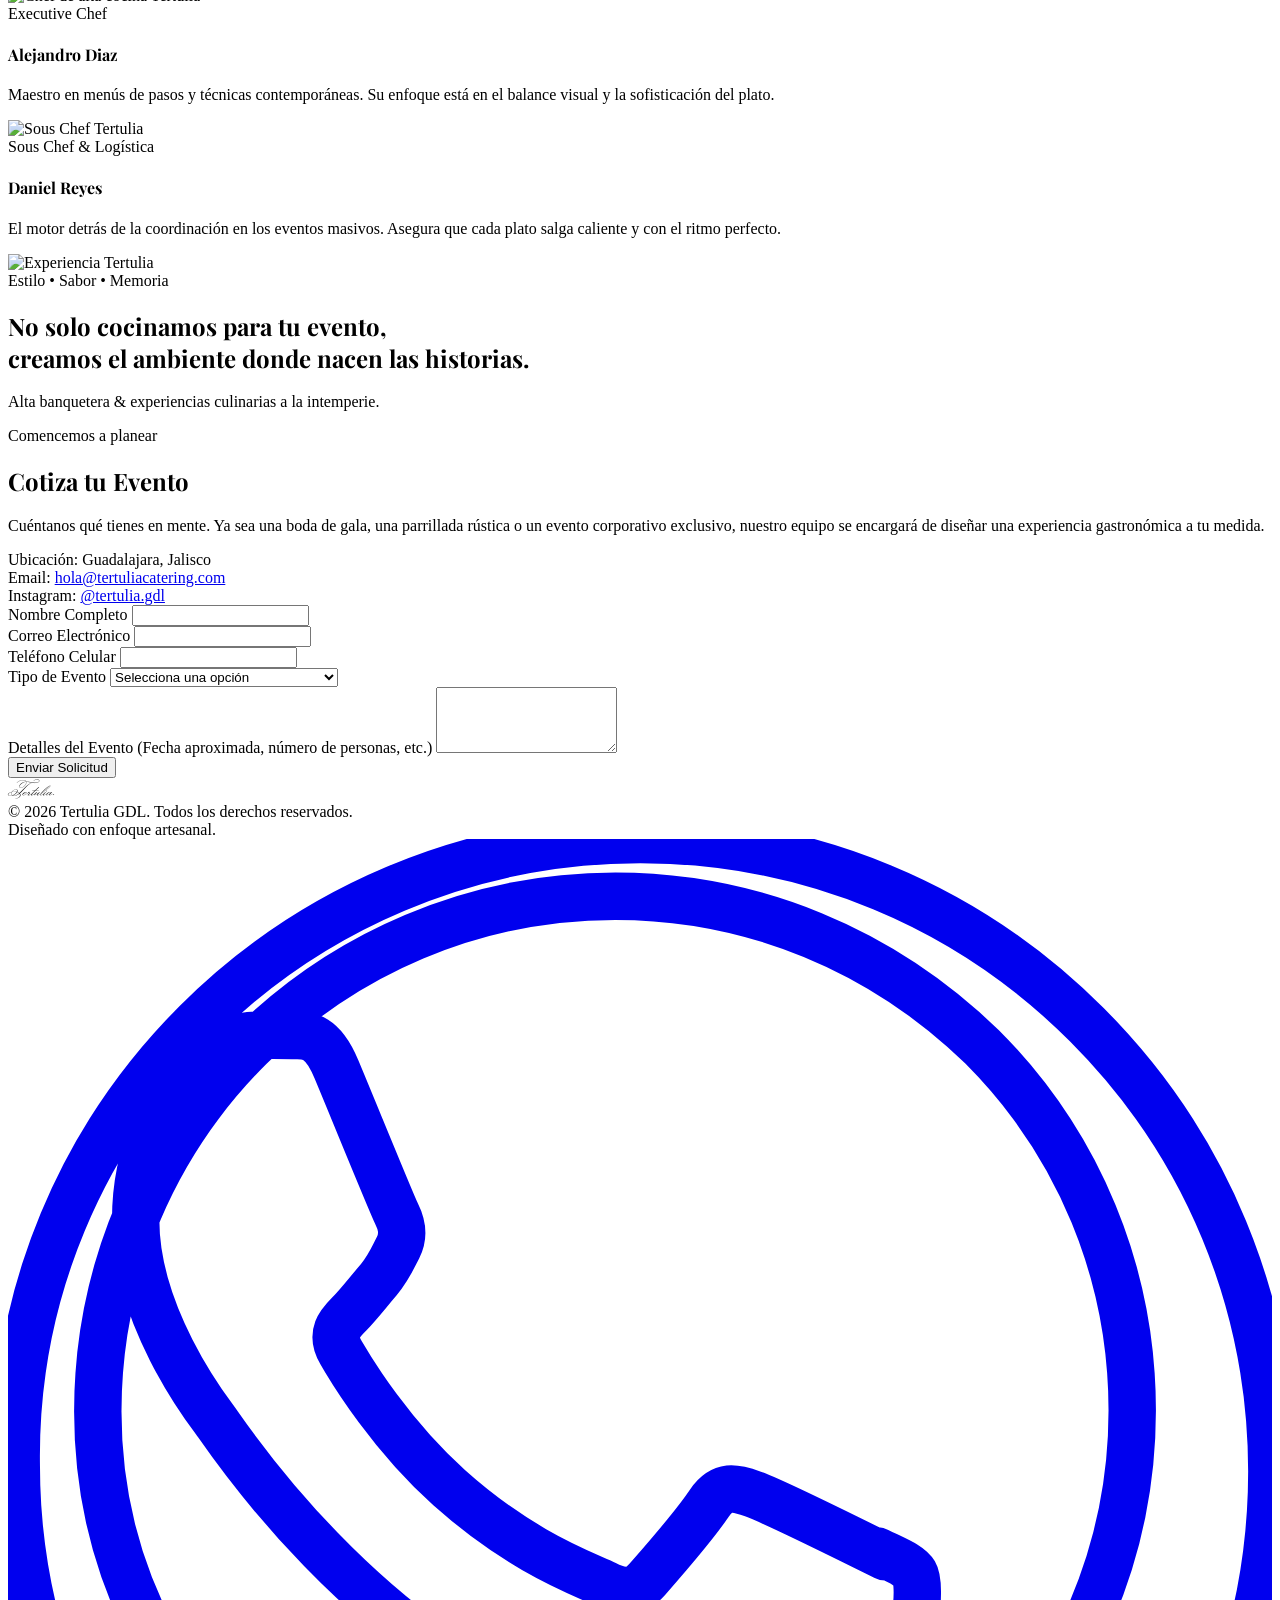
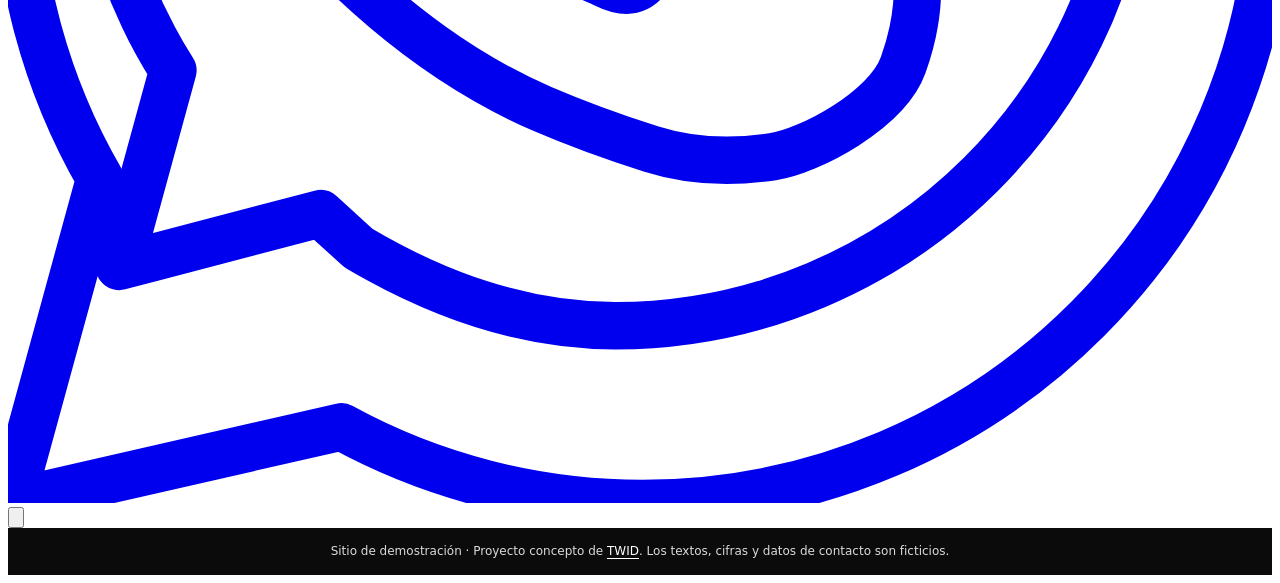
==== commit b3147740: "Mark site as demo: footer notice, noindex, no invented contact data Co-Authored-By: Claude Sonnet 5." ====
--- a/index.html
+++ b/index.html
@@ -2,6 +2,7 @@
 <html lang="es">
   <head>
     <meta charset="UTF-8" />
+    <meta name="robots" content="noindex, nofollow">
     <meta name="viewport" content="width=device-width, initial-scale=1.0" />
 
     <!-- Metatags principales -->
@@ -1368,5 +1369,6 @@
     </main>
 
     <script src="app.js" defer></script>
+<p role="note" class="demo-notice" style="margin:0;padding:14px 20px;background:#0b0b0b;color:rgba(255,255,255,.85);font:12px/1.6 system-ui,sans-serif;text-align:center">Sitio de demostración · Proyecto concepto de <a href="https://twoworldsindesign.com" style="color:#fff;text-decoration:underline;text-underline-offset:3px">TWID</a>. Los textos, cifras y datos de contacto son ficticios.</p>
   </body>
 </html>
